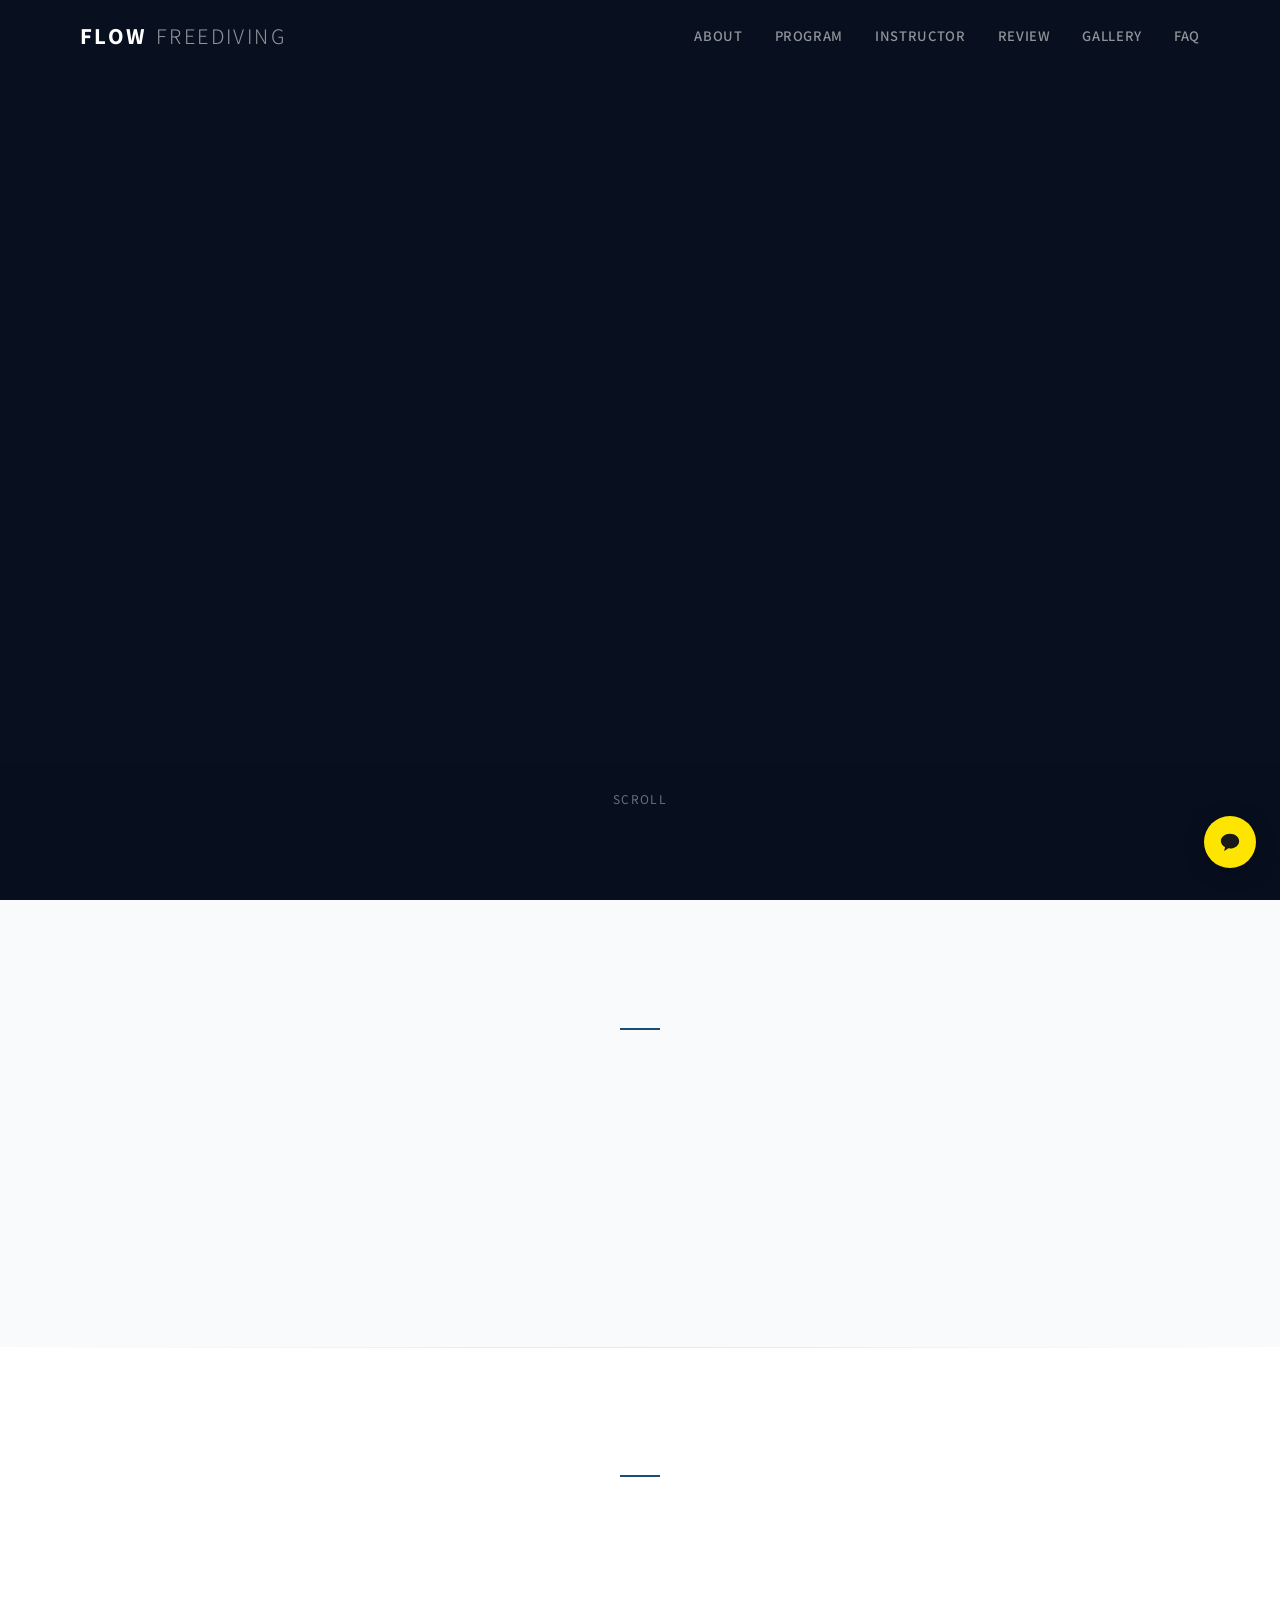
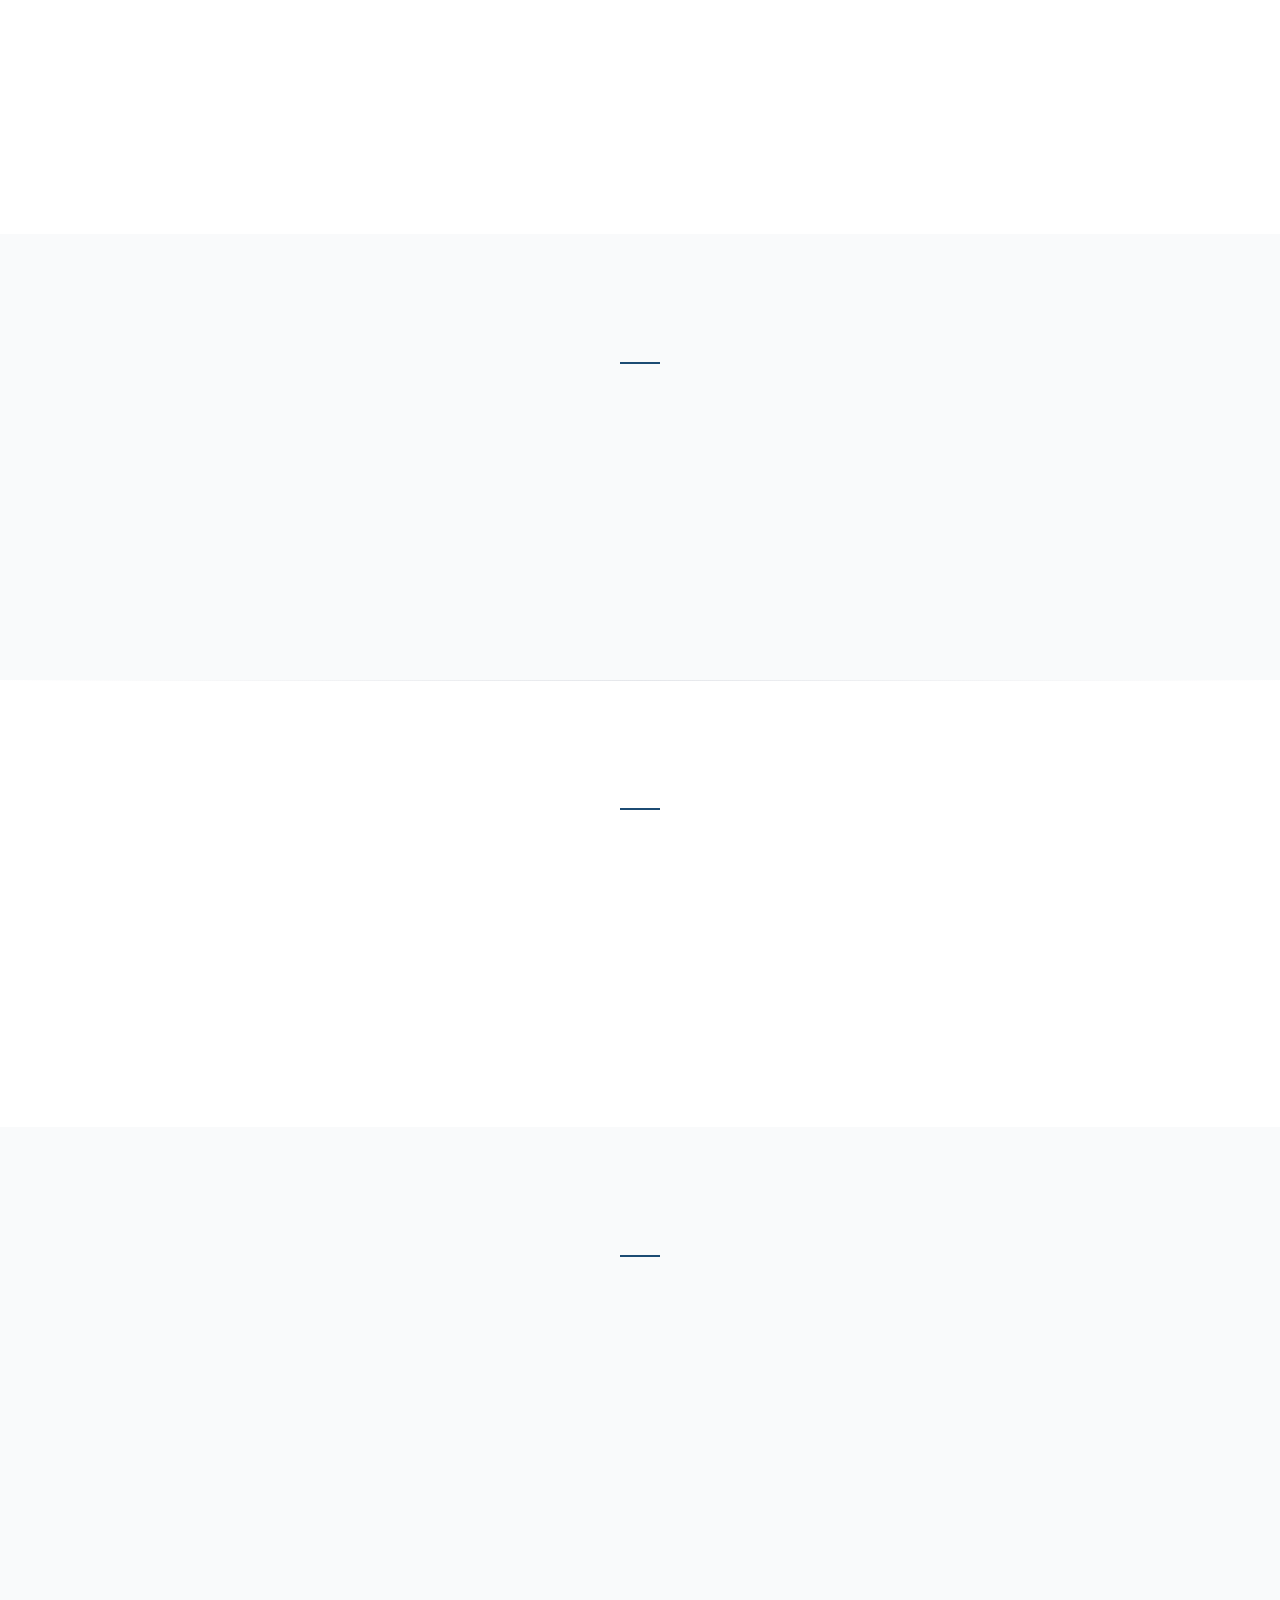
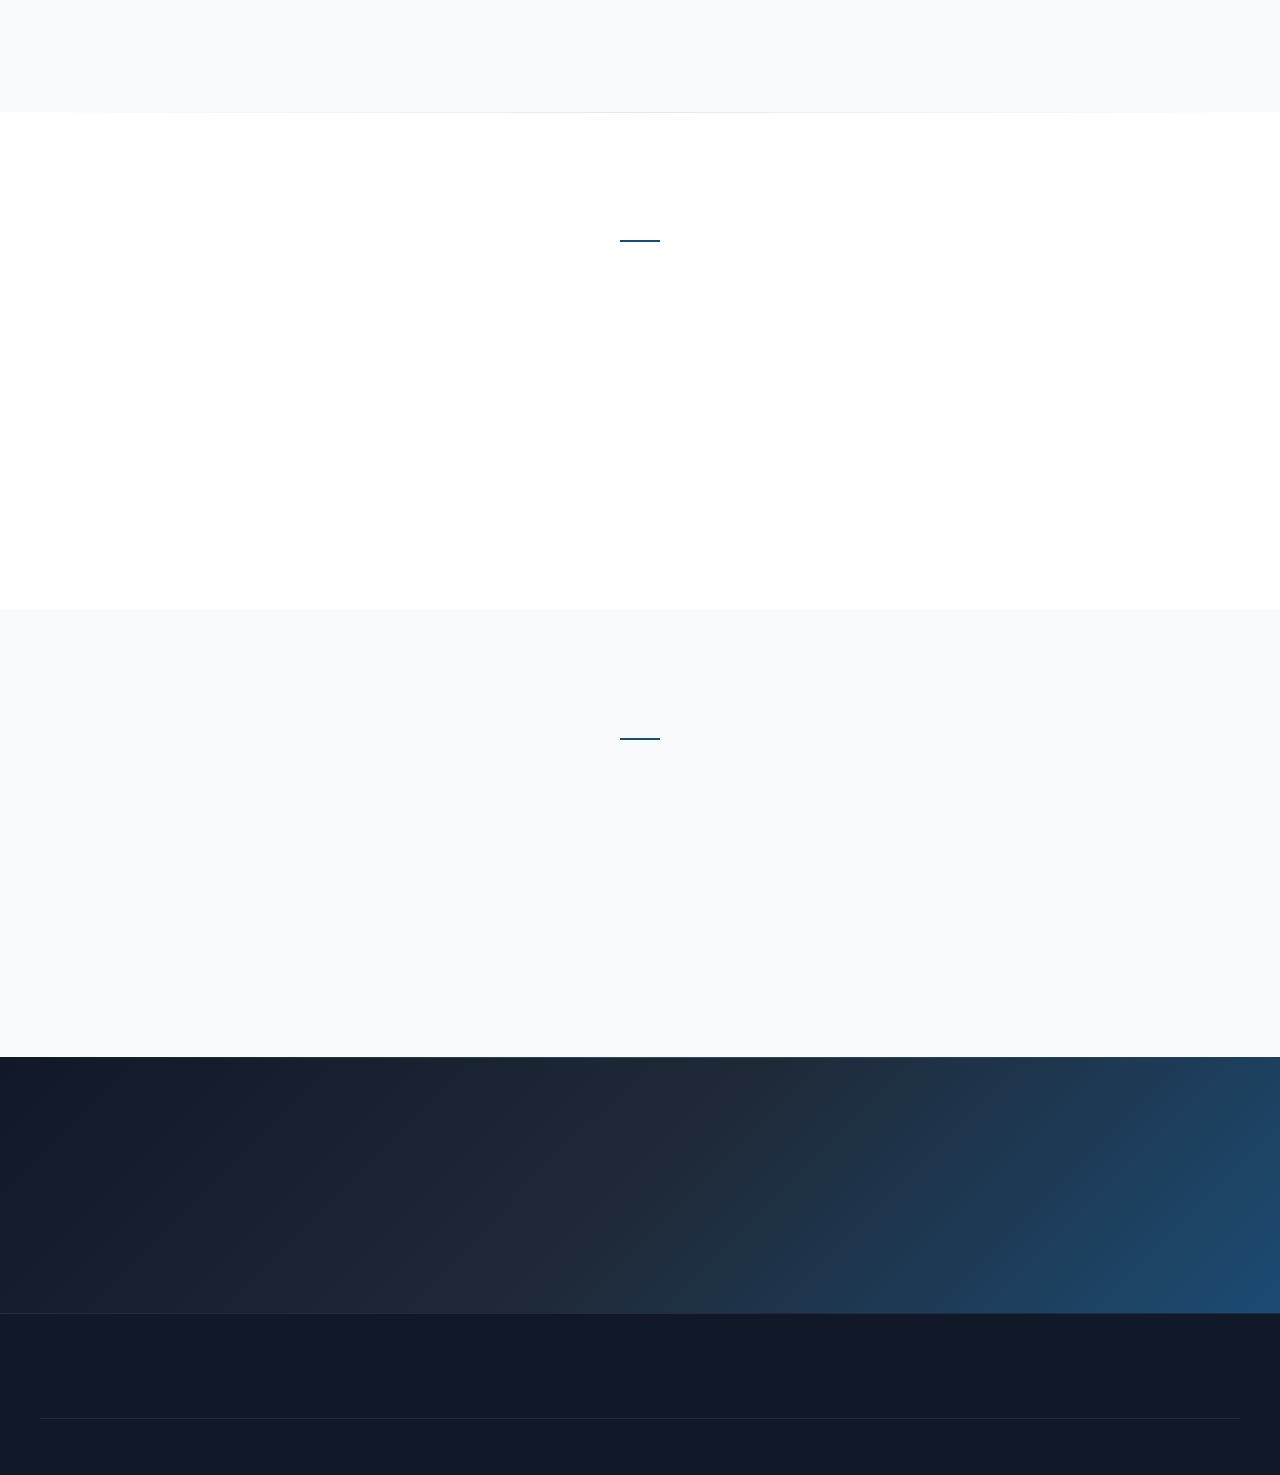
==== index.html @ 32d9e8e4 "FLOW 백엔드 연동 및 갤러리 기능 중간저장" ====
<!DOCTYPE html>
<html lang="ko">
<head>
  <meta charset="UTF-8">
  <meta name="viewport" content="width=device-width, initial-scale=1.0">
  <title>FLOW FREEDIVING | 처음이어도 괜찮습니다. 프리다이빙, 일상이 되다.</title>
  <meta name="description" content="FLOW FREEDIVING - 처음이어도 괜찮습니다. 안전 최우선, 소규모 맞춤 교육으로 프리다이빙의 첫 걸음을 함께합니다.">
  <meta property="og:title" content="FLOW FREEDIVING | 프리다이빙 전문 교육">
  <meta property="og:description" content="처음이어도 괜찮습니다. 프리다이빙, 일상이 되다. 안전 최우선 소규모 맞춤 교육.">
  <meta property="og:type" content="website">
  <meta property="og:url" content="https://flowfreediving.kr">
  <meta property="og:site_name" content="FLOW FREEDIVING">
  <meta property="og:locale" content="ko_KR">

  <!-- Fonts -->
  <link rel="preconnect" href="https://cdn.jsdelivr.net" crossorigin>
  <link href="https://cdn.jsdelivr.net/gh/orioncactus/pretendard@v1.3.9/dist/web/variable/pretendardvariable-dynamic-subset.min.css" rel="stylesheet">
  <link rel="preconnect" href="https://fonts.googleapis.com">
  <link rel="preconnect" href="https://fonts.gstatic.com" crossorigin>
  <link href="https://fonts.googleapis.com/css2?family=Noto+Sans+KR:wght@300;400;500;600;700;800&display=swap" rel="stylesheet">

  <!-- Styles -->
  <link rel="stylesheet" href="css/variables.css">
  <link rel="stylesheet" href="css/base.css">
  <link rel="stylesheet" href="css/components.css">
  <link rel="stylesheet" href="css/sections.css">
  <link rel="stylesheet" href="css/responsive.css">
</head>
<body>

  <!-- ═══════ HEADER ═══════ -->
  <header class="header" id="header">
    <div class="header__inner">
      <a href="#hero" class="header__logo">FLOW <span>FREEDIVING</span></a>

      <nav class="header__nav" id="headerNav">
        <a href="#about" class="header__link">About</a>
        <a href="#program" class="header__link">Program</a>
        <a href="#instructor" class="header__link">Instructor</a>
        <a href="#review" class="header__link">Review</a>
        <a href="gallery.html" class="header__link">Gallery</a>
        <a href="#faq" class="header__link">FAQ</a>
      </nav>



      <button class="header__toggle" id="headerToggle" aria-label="메뉴 열기">
        <span></span>
        <span></span>
        <span></span>
      </button>
    </div>
  </header>
  
  <!-- Mobile Drawer -->
  <div class="mobile-overlay" id="mobileOverlay"></div>
  <nav class="mobile-drawer" id="mobileDrawer">
    <a href="#about" class="mobile-drawer__link">About</a>
    <a href="#program" class="mobile-drawer__link">Program</a>
    <a href="#instructor" class="mobile-drawer__link">Instructor</a>
    <a href="#review" class="mobile-drawer__link">Review</a>
    <a href="gallery.html" class="mobile-drawer__link">Gallery</a>
    <a href="#faq" class="mobile-drawer__link">FAQ</a>
    <div class="mobile-drawer__cta">
      <a href="#" class="btn btn--kakao" data-link="kakao">
        <svg viewBox="0 0 24 24" fill="currentColor" width="18" height="18"><path d="M12 3C6.48 3 2 6.58 2 10.94c0 2.8 1.86 5.27 4.66 6.67-.15.56-.96 3.6-.99 3.83 0 0-.02.17.09.23.11.07.24.02.24.02.31-.04 3.65-2.39 4.22-2.8.58.08 1.17.13 1.78.13 5.52 0 10-3.58 10-7.94S17.52 3 12 3z"/></svg>
        카카오톡 상담
      </a>
      <a href="#" class="btn btn--naver" data-link="naverBooking">
        <svg viewBox="0 0 24 24" fill="currentColor" width="18" height="18"><path d="M16.273 12.845L7.376 3H3v18h4.726V12.155L16.624 21H21V3h-4.727v9.845z"/></svg>
        네이버 예약
      </a>
    </div>
  </nav>

  <main>
    <!-- ═══════ HERO ═══════ -->
    <section class="hero" id="hero">
      <div class="hero__media" id="heroMedia">
        <!-- Rendered by JS (video or image) -->
      </div>
      <div class="hero__overlay"></div>
      <div class="hero__content" id="heroContent">
        <!-- Rendered by JS -->
      </div>
      <div class="hero__scroll">
        <span>Scroll</span>
        <div class="hero__scroll-line"></div>
      </div>
    </section>

    <!-- ═══════ WHY FLOW (ABOUT) ═══════ -->
    <section class="why-flow section-padding" id="about">
      <div class="container">
        <div class="section-header">
          <div class="section-divider"></div>
          <h2 class="section-title fade-up" id="whyFlowTitle">WHY FLOW</h2>
          <p class="section-subtitle fade-up" id="whyFlowSubtitle">FLOW와 함께하는 네 가지 약속</p>
        </div>
        <div class="why-flow__grid stagger" id="whyFlowGrid">
          <!-- Rendered by JS -->
        </div>
      </div>
    </section>

    <!-- ═══════ COURSE FINDER ═══════ -->
    <section class="course-finder section-padding" id="finder">
      <div class="container">
        <div class="section-header">
          <div class="section-divider"></div>
          <h2 class="section-title fade-up">나에게 맞는 과정 찾기</h2>
          <p class="section-subtitle fade-up">3가지 질문에 답하면, 딱 맞는 과정을 추천해드려요.</p>
        </div>
        <div class="finder-container fade-up" id="finderContainer">
          <div class="finder-progress" id="finderProgress"></div>
          <div id="finderSteps">
            <!-- Rendered by JS -->
          </div>
          <div class="finder-result" id="finderResult">
            <!-- Rendered by JS -->
          </div>
        </div>
      </div>
    </section>

    <!-- ═══════ PROGRAMS ═══════ -->
    <section class="programs section-padding" id="program">
      <div class="container">
        <div class="section-header">
          <div class="section-divider"></div>
          <h2 class="section-title fade-up">PROGRAMS</h2>
          <p class="section-subtitle fade-up">나에게 맞는 과정을 찾아보세요</p>
        </div>
        <div class="programs__grid stagger" id="programsGrid">
          <!-- Rendered by JS -->
        </div>
      </div>
    </section>

    <!-- ═══════ INSTRUCTOR ═══════ -->
    <section class="instructor-section section-padding" id="instructor">
      <div class="container">
        <div class="section-header">
          <div class="section-divider"></div>
          <h2 class="section-title fade-up">INSTRUCTOR</h2>
          <p class="section-subtitle fade-up">안전하고 깊이 있는 교육을 이끄는 전문 강사</p>
        </div>
        <div id="instructorContent">
          <!-- Rendered by JS -->
        </div>
      </div>
    </section>

    <!-- ═══════ REVIEWS ═══════ -->
    <section class="reviews-section section-padding" id="review">
      <div class="container">
        <div class="section-header">
          <div class="section-divider"></div>
          <h2 class="section-title fade-up">REVIEWS</h2>
          <p class="section-subtitle fade-up">수강생들의 솔직한 후기</p>
        </div>
        <div class="reviews-slider fade-up">
          <div class="reviews-track" id="reviewsTrack">
            <!-- Rendered by JS -->
          </div>
          <div class="reviews-nav" id="reviewsNav">
            <button class="reviews-nav__btn" id="reviewsPrev" aria-label="이전 후기">
              <svg viewBox="0 0 24 24" fill="none" stroke="currentColor" stroke-width="2" stroke-linecap="round" stroke-linejoin="round" width="18" height="18"><polyline points="15 18 9 12 15 6"/></svg>
            </button>
            <div class="reviews-nav__dots" id="reviewsDots"></div>
            <button class="reviews-nav__btn" id="reviewsNext" aria-label="다음 후기">
              <svg viewBox="0 0 24 24" fill="none" stroke="currentColor" stroke-width="2" stroke-linecap="round" stroke-linejoin="round" width="18" height="18"><polyline points="9 18 15 12 9 6"/></svg>
            </button>
          </div>
        </div>
        <div class="reviews-more fade-up">
          <a href="#" data-link="naverCafe">
            더 많은 후기 보기
            <svg viewBox="0 0 24 24" fill="none" stroke="currentColor" stroke-width="2" stroke-linecap="round" stroke-linejoin="round" width="14" height="14"><line x1="5" y1="12" x2="19" y2="12"/><polyline points="12 5 19 12 12 19"/></svg>
          </a>
        </div>
      </div>
    </section>

    <!-- ═══════ GALLERY ═══════ -->
    <section class="gallery-section section-padding" id="gallery">
      <div class="container">
        <div class="section-header">
          <div class="section-divider"></div>
          <h2 class="section-title fade-up">GALLERY</h2>
          <p class="section-subtitle fade-up">FLOW와 함께한 순간들</p>
        </div>

        <!-- 사진 그리드 시작 전 우측 상단 전체보기 링크 -->
        <div class="gallery-header-action fade-up" id="galleryMoreWrap" style="display: flex; justify-content: flex-end; margin-bottom: 20px; position: relative; z-index: 10;">
          <a href="gallery.html" class="gallery-more-link" id="btnGalleryMore" onclick="window.location.href='gallery.html';" style="display: inline-flex; align-items: center; gap: 4px; font-size: 14px; font-weight: 600; text-decoration: none; cursor: pointer; padding: 4px 0;">
            <span>전체보기</span>
            <span class="gallery-more-arrow" style="font-size: 15px; display: inline-block; transition: transform 0.2s ease;">→</span>
          </a>
        </div>

        <div class="gallery__grid stagger" id="galleryGrid">
          <!-- Rendered by JS (최대 8개 대표 이미지 미리보기) -->
        </div>
      </div>
    </section>

    <!-- ═══════ FAQ ═══════ -->
    <section class="faq-section section-padding" id="faq">
      <div class="container">
        <div class="section-header">
          <div class="section-divider"></div>
          <h2 class="section-title fade-up">FAQ</h2>
          <p class="section-subtitle fade-up">자주 묻는 질문</p>
        </div>
        <div class="fade-up" id="faqList">
          <!-- Rendered by JS -->
        </div>
      </div>
    </section>

    <!-- ═══════ CTA ═══════ -->
    <section class="cta-section" id="ctaSection">
      <!-- Rendered by JS -->
    </section>
  </main>

  <!-- ═══════ FOOTER ═══════ -->
  <footer class="footer" id="footer">
    <div class="footer__grid" id="footerGrid">
      <!-- Rendered by JS -->
    </div>
    <div class="footer__bottom" id="footerBottom">
      <!-- Rendered by JS -->
    </div>
  </footer>

  <!-- ═══════ MODAL ═══════ -->
  <div class="modal-overlay" id="modalOverlay">
    <div class="modal">
      <!-- Rendered by JS -->
    </div>
  </div>

  <!-- ═══════ LIGHTBOX ═══════ -->
  <div class="lightbox" id="lightbox">
    <button class="lightbox__close" aria-label="닫기">
      <svg viewBox="0 0 24 24" fill="none" stroke="currentColor" stroke-width="2" stroke-linecap="round" stroke-linejoin="round" width="24" height="24"><line x1="18" y1="6" x2="6" y2="18"/><line x1="6" y1="6" x2="18" y2="18"/></svg>
    </button>
    <button class="lightbox__nav lightbox__prev" aria-label="이전 미디어">
      <svg viewBox="0 0 24 24" fill="none" stroke="currentColor" stroke-width="2" stroke-linecap="round" stroke-linejoin="round" width="20" height="20"><polyline points="15 18 9 12 15 6"/></svg>
    </button>
    <img class="lightbox__img" src="" alt="갤러리 이미지" style="display: none;">
    <video class="lightbox__video" controls playsinline style="display: none;"></video>
    <button class="lightbox__nav lightbox__next" aria-label="다음 미디어">
      <svg viewBox="0 0 24 24" fill="none" stroke="currentColor" stroke-width="2" stroke-linecap="round" stroke-linejoin="round" width="20" height="20"><polyline points="9 18 15 12 9 6"/></svg>
    </button>
  </div>

  <!-- ═══════ FLOATING CTA ═══════ -->
  <div class="floating-cta">
    <button class="floating-btn floating-btn--top" id="floatingTop" aria-label="맨 위로 스크롤">
      <svg viewBox="0 0 24 24" fill="none" stroke="currentColor" stroke-width="2" stroke-linecap="round" stroke-linejoin="round" width="20" height="20"><polyline points="18 15 12 9 6 15"/></svg>
    </button>
    <a href="#" class="floating-btn floating-btn--kakao" data-link="kakao" aria-label="카카오톡 상담">
      <svg viewBox="0 0 24 24" fill="currentColor" width="22" height="22"><path d="M12 3C6.48 3 2 6.58 2 10.94c0 2.8 1.86 5.27 4.66 6.67-.15.56-.96 3.6-.99 3.83 0 0-.02.17.09.23.11.07.24.02.24.02.31-.04 3.65-2.39 4.22-2.8.58.08 1.17.13 1.78.13 5.52 0 10-3.58 10-7.94S17.52 3 12 3z"/></svg>
      <span class="floating-btn__tooltip">카톡 상담하기</span>
    </a>
  </div>

  <!-- ═══════ POPUP OVERLAY ═══════ -->
  <div class="popup-overlay" id="popupOverlay">
    <!-- Rendered by JS -->
  </div>

  <!-- App -->
  <script type="module" src="js/app.js"></script>
</body>
</html>
---- css/variables.css ----
/* ═══════════════════════════════════════════════
   FLOW FREEDIVING — Design Tokens
   Premium Dark Ocean Theme
   ═══════════════════════════════════════════════ */

:root {
  /* ── Colors ── */
  --deep-navy:        #080f1e;
  --dark-ocean:       #0c1a2e;
  --midnight:         #111f38;
  --ocean-mid:        #163050;
  --ocean-blue:       #1c4b73;
  --sky-blue:         #4da8da;
  --sky-blue-light:   #7ec8e3;
  --white:            #ffffff;
  --off-white:        #f0f4f8;
  --light-gray:       #c8d6e5;
  --mid-gray:         #7f8c9b;

  /* Text */
  --text-primary:     rgba(255, 255, 255, 0.95);
  --text-secondary:   rgba(255, 255, 255, 0.55);
  --text-tertiary:    rgba(255, 255, 255, 0.35);
  --text-dark:        #0c1a2e;

  /* Accent */
  --accent:           #4da8da;
  --accent-glow:      rgba(77, 168, 218, 0.15);
  --accent-hover:     #3b96c8;

  /* Kakao */
  --kakao-bg:         #FEE500;
  --kakao-text:       #191919;

  /* Naver */
  --naver-bg:         #03C75A;
  --naver-text:       #ffffff;

  /* Surface */
  --surface-glass:    rgba(12, 26, 46, 0.7);
  --surface-card:     rgba(17, 31, 56, 0.6);
  --surface-hover:    rgba(22, 48, 80, 0.5);
  --border-subtle:    rgba(77, 168, 218, 0.12);
  --border-hover:     rgba(77, 168, 218, 0.3);

  /* Overlay */
  --overlay-dark:     rgba(8, 15, 30, 0.6);
  --overlay-deeper:   rgba(8, 15, 30, 0.85);

  /* ── Typography ── */
  --font-primary:     'Pretendard', 'Noto Sans KR', -apple-system, BlinkMacSystemFont, sans-serif;
  --font-display:     'Pretendard', 'Noto Sans KR', sans-serif;

  --fw-light:         300;
  --fw-regular:       400;
  --fw-medium:        500;
  --fw-semibold:      600;
  --fw-bold:          700;
  --fw-extrabold:     800;

  /* Font Sizes — fluid clamp */
  --fs-display:       clamp(2.5rem, 5vw, 4rem);
  --fs-h1:            clamp(2rem, 4vw, 3.25rem);
  --fs-h2:            clamp(1.75rem, 3.5vw, 2.5rem);
  --fs-h3:            clamp(1.25rem, 2vw, 1.5rem);
  --fs-h4:            clamp(1rem, 1.5vw, 1.125rem);
  --fs-body:          1rem;
  --fs-body-sm:       0.9375rem;
  --fs-caption:       0.8125rem;
  --fs-small:         0.75rem;

  --lh-tight:         1.3;
  --lh-normal:        1.6;
  --lh-relaxed:       1.8;

  --ls-tight:         -0.02em;
  --ls-normal:        0;
  --ls-wide:          0.05em;
  --ls-wider:         0.12em;

  /* ── Spacing (4px base) ── */
  --space-1:          4px;
  --space-2:          8px;
  --space-3:          12px;
  --space-4:          16px;
  --space-5:          20px;
  --space-6:          24px;
  --space-8:          32px;
  --space-10:         40px;
  --space-12:         48px;
  --space-16:         64px;
  --space-20:         80px;
  --space-24:         96px;
  --space-32:         128px;

  /* Section padding */
  --section-py:       clamp(80px, 10vw, 140px);
  --section-px:       clamp(20px, 5vw, 40px);

  /* ── Layout ── */
  --container-max:    1200px;
  --container-narrow: 800px;
  --header-height:    72px;

  /* ── Border Radius ── */
  --radius-sm:        6px;
  --radius-md:        12px;
  --radius-lg:        20px;
  --radius-xl:        28px;
  --radius-full:      9999px;

  /* ── Shadows ── */
  --shadow-sm:        0 2px 8px rgba(0, 0, 0, 0.15);
  --shadow-md:        0 4px 20px rgba(0, 0, 0, 0.25);
  --shadow-lg:        0 8px 40px rgba(0, 0, 0, 0.35);
  --shadow-glow:      0 0 30px rgba(77, 168, 218, 0.1);
  --shadow-card:      0 4px 24px rgba(0, 0, 0, 0.2);

  /* ── Transitions ── */
  --ease-smooth:      cubic-bezier(0.25, 0.1, 0.25, 1);
  --ease-out:         cubic-bezier(0.0, 0.0, 0.2, 1);
  --ease-in-out:      cubic-bezier(0.4, 0, 0.2, 1);
  --ease-spring:      cubic-bezier(0.34, 1.56, 0.64, 1);

  --duration-fast:    0.2s;
  --duration-normal:  0.35s;
  --duration-slow:    0.5s;
  --duration-slower:  0.8s;

  --transition-base:  var(--duration-normal) var(--ease-smooth);
  --transition-fast:  var(--duration-fast) var(--ease-smooth);
  --transition-slow:  var(--duration-slow) var(--ease-smooth);

  /* ── Light Theme (for sections below hero) ── */
  --light-bg:           #f9fafb;
  --light-bg-alt:       #ffffff;
  --light-surface:      #ffffff;
  --light-surface-hover: #f3f4f6;
  --light-border:       #e5e7eb;
  --light-border-hover: #d1d5db;
  --light-text-primary: #111827;
  --light-text-secondary: #4b5563;
  --light-text-tertiary: #9ca3af;
  --light-accent:       #1c4b73;
  --light-accent-light: rgba(28, 75, 115, 0.08);
  --light-shadow-sm:    0 1px 3px rgba(0, 0, 0, 0.04);
  --light-shadow-md:    0 4px 12px rgba(0, 0, 0, 0.06);
  --light-shadow-lg:    0 8px 30px rgba(0, 0, 0, 0.08);
  --light-shadow-card:  0 2px 8px rgba(0, 0, 0, 0.04);

  /* ── Z-Index ── */
  --z-base:           1;
  --z-dropdown:       100;
  --z-sticky:         200;
  --z-header:         500;
  --z-drawer:         600;
  --z-overlay:        700;
  --z-modal:          800;
  --z-lightbox:       900;
  --z-floating:       1000;
}
---- css/base.css ----
/* ═══════════════════════════════════════════════
   FLOW FREEDIVING — Base Styles
   Reset · Typography · Utilities
   ═══════════════════════════════════════════════ */

/* ── Reset ── */
*,
*::before,
*::after {
  margin: 0;
  padding: 0;
  box-sizing: border-box;
}

html {
  scroll-behavior: smooth;
  scroll-padding-top: var(--header-height);
  -webkit-font-smoothing: antialiased;
  -moz-osx-font-smoothing: grayscale;
  text-rendering: optimizeLegibility;
}

body {
  font-family: var(--font-primary);
  font-size: var(--fs-body);
  font-weight: var(--fw-regular);
  line-height: var(--lh-normal);
  color: var(--text-primary);
  background-color: var(--deep-navy);
  overflow-x: hidden;
  min-height: 100vh;
}

body.no-scroll {
  overflow: hidden;
}

/* ── Typography ── */
h1, h2, h3, h4, h5, h6 {
  font-family: var(--font-display);
  font-weight: var(--fw-bold);
  line-height: var(--lh-tight);
  letter-spacing: var(--ls-tight);
  color: var(--text-primary);
}

h1 { font-size: var(--fs-h1); }
h2 { font-size: var(--fs-h2); }
h3 { font-size: var(--fs-h3); }
h4 { font-size: var(--fs-h4); }

p {
  color: var(--text-secondary);
  line-height: var(--lh-relaxed);
}

a {
  color: inherit;
  text-decoration: none;
  transition: color var(--transition-fast);
}

a:hover {
  color: var(--accent);
}

img {
  max-width: 100%;
  height: auto;
  display: block;
}

ul, ol {
  list-style: none;
}

button {
  font-family: inherit;
  font-size: inherit;
  cursor: pointer;
  border: none;
  background: none;
  color: inherit;
  outline: none;
}

input, textarea, select {
  font-family: inherit;
  font-size: inherit;
  border: none;
  outline: none;
  background: none;
  color: inherit;
}

/* ── Layout ── */
.container {
  width: 100%;
  max-width: var(--container-max);
  margin: 0 auto;
  padding: 0 var(--section-px);
}

.container--narrow {
  max-width: var(--container-narrow);
}

section {
  position: relative;
}

.section-padding {
  padding: var(--section-py) 0;
}

/* ── Section Titles ── */
.section-label {
  display: inline-block;
  font-size: var(--fs-small);
  font-weight: var(--fw-semibold);
  letter-spacing: var(--ls-wider);
  text-transform: uppercase;
  color: var(--accent);
  margin-bottom: var(--space-4);
}

.section-title {
  font-size: var(--fs-h2);
  font-weight: var(--fw-extrabold);
  letter-spacing: var(--ls-wider);
  text-transform: uppercase;
  color: var(--text-primary);
  margin-bottom: var(--space-5);
}

.section-subtitle {
  font-size: var(--fs-body);
  font-weight: var(--fw-light);
  color: var(--text-secondary);
  max-width: 500px;
  margin: 0 auto var(--space-16);
  line-height: var(--lh-relaxed);
}

.section-header {
  text-align: center;
  margin-bottom: var(--space-16);
}

/* ── Selection ── */
::selection {
  background: var(--accent);
  color: var(--white);
}

/* ── Scrollbar ── */
::-webkit-scrollbar {
  width: 6px;
}

::-webkit-scrollbar-track {
  background: var(--light-bg);
}

::-webkit-scrollbar-thumb {
  background: var(--ocean-blue);
  border-radius: var(--radius-full);
}

::-webkit-scrollbar-thumb:hover {
  background: var(--sky-blue);
}

/* ── Focus Visible ── */
:focus-visible {
  outline: 2px solid var(--accent);
  outline-offset: 2px;
}

/* ── Screen Reader Only ── */
.sr-only {
  position: absolute;
  width: 1px;
  height: 1px;
  padding: 0;
  margin: -1px;
  overflow: hidden;
  clip: rect(0, 0, 0, 0);
  white-space: nowrap;
  border: 0;
}

/* ── Animation Base ── */
.fade-up {
  opacity: 0;
  transform: translateY(30px);
  transition: opacity var(--duration-slower) var(--ease-out),
              transform var(--duration-slower) var(--ease-out);
}

.fade-up.is-visible {
  opacity: 1;
  transform: translateY(0);
}

.fade-in {
  opacity: 0;
  transition: opacity var(--duration-slower) var(--ease-out);
}

.fade-in.is-visible {
  opacity: 1;
}

/* Stagger children */
.stagger > .fade-up:nth-child(1) { transition-delay: 0s; }
.stagger > .fade-up:nth-child(2) { transition-delay: 0.1s; }
.stagger > .fade-up:nth-child(3) { transition-delay: 0.2s; }
.stagger > .fade-up:nth-child(4) { transition-delay: 0.3s; }
.stagger > .fade-up:nth-child(5) { transition-delay: 0.4s; }
.stagger > .fade-up:nth-child(6) { transition-delay: 0.5s; }

/* ── Utility ── */
.hidden { display: none !important; }
.text-center { text-align: center; }
.text-accent { color: var(--accent); }
---- css/components.css ----
/* ═══════════════════════════════════════════════
   FLOW FREEDIVING — Reusable Components
   Buttons · Cards · Accordion · Modal · Lightbox
   ═══════════════════════════════════════════════ */

/* ── Buttons ── */
.btn {
  display: inline-flex;
  align-items: center;
  justify-content: center;
  gap: var(--space-2);
  padding: 14px 32px;
  font-size: var(--fs-body-sm);
  font-weight: var(--fw-semibold);
  border-radius: var(--radius-full);
  transition: all var(--transition-base);
  cursor: pointer;
  border: none;
  text-decoration: none;
  white-space: nowrap;
  position: relative;
  overflow: hidden;
}

.btn svg {
  width: 18px;
  height: 18px;
  flex-shrink: 0;
}

.btn--kakao {
  background: var(--kakao-bg);
  color: var(--kakao-text);
}
.btn--kakao:hover {
  background: #e6cf00;
  color: var(--kakao-text);
  transform: translateY(-2px);
  box-shadow: 0 6px 20px rgba(254, 229, 0, 0.3);
}

.btn--naver {
  background: var(--naver-bg);
  color: var(--naver-text);
}
.btn--naver:hover {
  background: #02b350;
  color: var(--naver-text);
  transform: translateY(-2px);
  box-shadow: 0 6px 20px rgba(3, 199, 90, 0.3);
}

.btn--outline {
  background: transparent;
  color: var(--text-primary);
  border: 1px solid rgba(255, 255, 255, 0.25);
}
.btn--outline:hover {
  background: rgba(255, 255, 255, 0.08);
  border-color: rgba(255, 255, 255, 0.5);
  color: var(--white);
  transform: translateY(-2px);
}

.btn--primary {
  background: var(--accent);
  color: var(--white);
}
.btn--primary:hover {
  background: var(--accent-hover);
  color: var(--white);
  transform: translateY(-2px);
  box-shadow: 0 6px 20px rgba(77, 168, 218, 0.3);
}

.btn--ghost {
  background: transparent;
  color: var(--accent);
  padding: 10px 20px;
}
.btn--ghost:hover {
  background: var(--accent-glow);
  color: var(--accent);
}

.btn--sm {
  padding: 10px 22px;
  font-size: var(--fs-caption);
}

.btn--lg {
  padding: 18px 40px;
  font-size: var(--fs-body);
}

/* ── Cards ── */
.card {
  background: var(--surface-card);
  border: 1px solid var(--border-subtle);
  border-radius: var(--radius-lg);
  padding: var(--space-8);
  transition: all var(--transition-base);
  position: relative;
  overflow: hidden;
}

.card::before {
  content: '';
  position: absolute;
  top: 0;
  left: 0;
  right: 0;
  height: 1px;
  background: linear-gradient(90deg, transparent, var(--accent), transparent);
  opacity: 0;
  transition: opacity var(--transition-base);
}

.card:hover {
  border-color: var(--border-hover);
  transform: translateY(-4px);
  box-shadow: var(--shadow-card);
}

.card:hover::before {
  opacity: 1;
}

/* ── Value Card (WHY FLOW) ── */
.value-card {
  background: var(--surface-card);
  border: 1px solid var(--border-subtle);
  border-radius: var(--radius-md);
  padding: var(--space-10) var(--space-8);
  transition: all var(--transition-base);
  position: relative;
}

.value-card::after {
  content: '';
  position: absolute;
  top: 0;
  left: 0;
  width: 3px;
  height: 100%;
  background: var(--accent);
  border-radius: var(--radius-full);
  opacity: 0;
  transition: opacity var(--transition-base);
}

.value-card:hover {
  border-color: var(--border-hover);
  background: var(--surface-hover);
}

.value-card:hover::after {
  opacity: 1;
}

.value-card__icon {
  width: 44px;
  height: 44px;
  display: flex;
  align-items: center;
  justify-content: center;
  margin-bottom: var(--space-5);
  color: var(--accent);
}

.value-card__icon svg {
  width: 28px;
  height: 28px;
  stroke: var(--accent);
  stroke-width: 1.5;
  fill: none;
}

.value-card__title {
  font-size: var(--fs-h4);
  font-weight: var(--fw-semibold);
  color: var(--text-primary);
  margin-bottom: var(--space-3);
}

.value-card__desc {
  font-size: var(--fs-body-sm);
  color: var(--text-secondary);
  line-height: var(--lh-relaxed);
}

/* ── Program Card ── */
.program-card {
  background: var(--surface-card);
  border: 1px solid var(--border-subtle);
  border-radius: var(--radius-lg);
  overflow: hidden;
  transition: all var(--transition-base);
  cursor: pointer;
  display: flex;
  flex-direction: column;
}

.program-card:hover {
  border-color: var(--border-hover);
  transform: translateY(-6px);
  box-shadow: var(--shadow-lg);
}

.program-card__image {
  width: 100%;
  height: 220px;
  object-fit: cover;
  transition: transform var(--duration-slow) var(--ease-smooth);
}

.program-card:hover .program-card__image {
  transform: scale(1.05);
}

.program-card__image-wrap {
  overflow: hidden;
  position: relative;
}

.program-card__image-wrap::after {
  content: '';
  position: absolute;
  bottom: 0;
  left: 0;
  right: 0;
  height: 60px;
  background: linear-gradient(transparent, var(--surface-card));
  display: none;
}

.program-card__body {
  padding: var(--space-6) var(--space-6) var(--space-8);
  flex: 1;
  display: flex;
  flex-direction: column;
}

.program-card__tags {
  display: flex;
  gap: var(--space-2);
  flex-wrap: wrap;
  margin-bottom: var(--space-4);
}

.program-card__tag {
  padding: 4px 12px;
  font-size: var(--fs-small);
  font-weight: var(--fw-medium);
  color: var(--accent);
  background: var(--accent-glow);
  border-radius: var(--radius-full);
  letter-spacing: var(--ls-wide);
}

.program-card__title {
  font-size: var(--fs-h3);
  font-weight: var(--fw-bold);
  color: var(--text-primary);
  margin-bottom: var(--space-1);
}

.program-card__subtitle {
  font-size: var(--fs-caption);
  color: var(--text-tertiary);
  letter-spacing: var(--ls-wide);
  text-transform: uppercase;
  margin-bottom: var(--space-3);
}

.program-card__desc {
  font-size: var(--fs-body-sm);
  color: var(--text-secondary);
  line-height: var(--lh-relaxed);
  margin-bottom: var(--space-6);
  flex: 1;
}

.program-card__meta {
  display: flex;
  justify-content: space-between;
  align-items: center;
  padding-top: var(--space-4);
  border-top: 1px solid var(--border-subtle);
}

.program-card__price {
  font-size: var(--fs-h4);
  font-weight: var(--fw-bold);
  color: var(--accent);
}

.program-card__detail {
  font-size: var(--fs-caption);
  color: var(--text-secondary);
  display: flex;
  align-items: center;
  gap: var(--space-1);
  transition: color var(--transition-fast);
  white-space: nowrap;
}

.program-card__detail svg {
  flex-shrink: 0;
}

.program-card:hover .program-card__detail {
  color: var(--accent);
}

/* ── Review Card ── */
.review-card {
  background: var(--surface-card);
  border: 1px solid var(--border-subtle);
  border-radius: var(--radius-lg);
  padding: var(--space-8);
  min-width: 0;
  flex-shrink: 0;
}

.review-card__stars {
  color: var(--kakao-bg);
  font-size: var(--fs-body-sm);
  letter-spacing: 2px;
  margin-bottom: var(--space-5);
}

.review-card__text {
  font-size: var(--fs-body-sm);
  color: var(--text-secondary);
  line-height: var(--lh-relaxed);
  margin-bottom: var(--space-6);
  font-style: italic;
  position: relative;
  padding-left: var(--space-5);
  border-left: 2px solid var(--border-subtle);
}

.review-card__author {
  display: flex;
  align-items: center;
  gap: var(--space-3);
}

.review-card__avatar {
  width: 40px;
  height: 40px;
  border-radius: var(--radius-full);
  background: var(--ocean-mid);
  display: flex;
  align-items: center;
  justify-content: center;
  font-size: var(--fs-caption);
  font-weight: var(--fw-semibold);
  color: var(--accent);
  flex-shrink: 0;
}

.review-card__name {
  font-size: var(--fs-body-sm);
  font-weight: var(--fw-semibold);
  color: var(--text-primary);
}

.review-card__course {
  font-size: var(--fs-small);
  color: var(--text-tertiary);
}

/* ── Accordion (FAQ) ── */
.accordion-item {
  border-bottom: 1px solid var(--border-subtle);
}

.accordion-item:first-child {
  border-top: 1px solid var(--border-subtle);
}

.accordion-trigger {
  width: 100%;
  display: flex;
  align-items: center;
  justify-content: space-between;
  padding: var(--space-6) 0;
  font-size: var(--fs-body);
  font-weight: var(--fw-medium);
  color: var(--text-primary);
  text-align: left;
  cursor: pointer;
  transition: color var(--transition-fast);
  background: none;
  border: none;
}

.accordion-trigger:hover {
  color: var(--accent);
}

.accordion-trigger__icon {
  width: 24px;
  height: 24px;
  flex-shrink: 0;
  margin-left: var(--space-4);
  transition: transform var(--transition-base);
  color: var(--text-secondary);
}

.accordion-item.is-open .accordion-trigger__icon {
  transform: rotate(45deg);
  color: var(--accent);
}

.accordion-content {
  max-height: 0;
  overflow: hidden;
  transition: max-height var(--transition-base);
}

.accordion-content__inner {
  padding: 0 0 var(--space-6) 0;
  font-size: var(--fs-body-sm);
  color: var(--text-secondary);
  line-height: var(--lh-relaxed);
}

/* ── Modal ── */
.modal-overlay {
  position: fixed;
  inset: 0;
  background: var(--overlay-deeper);
  z-index: var(--z-modal);
  display: flex;
  align-items: center;
  justify-content: center;
  opacity: 0;
  visibility: hidden;
  transition: all var(--transition-base);
  padding: var(--space-6);
  backdrop-filter: blur(8px);
}

.modal-overlay.is-active {
  opacity: 1;
  visibility: visible;
}

.modal {
  background: var(--dark-ocean);
  border: 1px solid var(--border-subtle);
  border-radius: var(--radius-xl);
  width: 100%;
  max-width: 600px;
  max-height: 85vh;
  overflow-y: auto;
  padding: var(--space-10);
  position: relative;
  transform: translateY(20px) scale(0.97);
  transition: transform var(--transition-base);
}

.modal-overlay.is-active .modal {
  transform: translateY(0) scale(1);
}

.modal__close {
  position: absolute;
  top: var(--space-5);
  right: var(--space-5);
  width: 36px;
  height: 36px;
  display: flex;
  align-items: center;
  justify-content: center;
  border-radius: var(--radius-full);
  background: var(--surface-card);
  color: var(--text-secondary);
  transition: all var(--transition-fast);
  cursor: pointer;
  border: none;
  font-size: 18px;
}

.modal__close:hover {
  background: var(--accent);
  color: var(--white);
}

.modal__title {
  font-size: var(--fs-h2);
  font-weight: var(--fw-bold);
  margin-bottom: var(--space-2);
}

.modal__subtitle {
  font-size: var(--fs-body-sm);
  color: var(--text-secondary);
  margin-bottom: var(--space-8);
}

.modal__section {
  margin-bottom: var(--space-6);
}

.modal__section h4 {
  font-size: var(--fs-body-sm);
  font-weight: var(--fw-semibold);
  color: var(--accent);
  margin-bottom: var(--space-3);
  letter-spacing: var(--ls-wide);
}

.modal__section ul {
  padding-left: var(--space-5);
}

.modal__section li {
  font-size: var(--fs-body-sm);
  color: var(--text-secondary);
  line-height: var(--lh-relaxed);
  margin-bottom: var(--space-2);
  position: relative;
  padding-left: var(--space-4);
}

.modal__section li::before {
  content: '';
  position: absolute;
  left: 0;
  top: 10px;
  width: 4px;
  height: 4px;
  border-radius: var(--radius-full);
  background: var(--accent);
}

.modal__cta {
  display: flex;
  gap: var(--space-3);
  margin-top: var(--space-8);
  flex-wrap: wrap;
}

.modal__meta-grid {
  display: grid;
  grid-template-columns: repeat(3, 1fr);
  gap: var(--space-4);
  margin-bottom: var(--space-8);
  padding: var(--space-5);
  background: var(--surface-card);
  border-radius: var(--radius-md);
}

.modal__meta-item {
  text-align: center;
}

.modal__meta-label {
  font-size: var(--fs-small);
  color: var(--text-tertiary);
  margin-bottom: var(--space-1);
}

.modal__meta-value {
  font-size: var(--fs-body-sm);
  font-weight: var(--fw-semibold);
  color: var(--text-primary);
}

/* ── Lightbox ── */
.lightbox {
  position: fixed;
  inset: 0;
  background: rgba(0, 0, 0, 0.95);
  z-index: var(--z-lightbox);
  display: flex;
  align-items: center;
  justify-content: center;
  opacity: 0;
  visibility: hidden;
  transition: all var(--transition-base);
}

.lightbox.is-active {
  opacity: 1;
  visibility: visible;
}

.lightbox__img {
  max-width: 90%;
  max-height: 90vh;
  object-fit: contain;
  border-radius: var(--radius-sm);
}

.lightbox__video {
  max-width: 90vw;
  max-height: 85vh;
  border-radius: var(--radius-md);
  outline: none;
  background: #000000;
  box-shadow: 0 8px 32px rgba(0, 0, 0, 0.6);
}

.lightbox__close {
  position: absolute;
  top: var(--space-6);
  right: var(--space-6);
  width: 44px;
  height: 44px;
  display: flex;
  align-items: center;
  justify-content: center;
  color: var(--white);
  font-size: 24px;
  cursor: pointer;
  transition: opacity var(--transition-fast);
  background: none;
  border: none;
}

.lightbox__close:hover { opacity: 0.7; }

.lightbox__nav {
  position: absolute;
  top: 50%;
  transform: translateY(-50%);
  width: 48px;
  height: 48px;
  display: flex;
  align-items: center;
  justify-content: center;
  color: var(--white);
  font-size: 20px;
  cursor: pointer;
  border-radius: var(--radius-full);
  background: rgba(255, 255, 255, 0.1);
  border: none;
  transition: background var(--transition-fast);
}

.lightbox__nav:hover { background: rgba(255, 255, 255, 0.2); }
.lightbox__prev { left: var(--space-6); }
.lightbox__next { right: var(--space-6); }

/* ── Floating CTA ── */
.floating-cta {
  position: fixed;
  bottom: var(--space-8);
  right: var(--space-6);
  z-index: var(--z-floating);
  display: flex;
  flex-direction: column;
  gap: var(--space-3);
  align-items: center;
}

.floating-btn {
  width: 52px;
  height: 52px;
  border-radius: var(--radius-full);
  display: flex;
  align-items: center;
  justify-content: center;
  transition: all var(--transition-base);
  box-shadow: var(--shadow-md);
  cursor: pointer;
  border: none;
  position: relative;
}

.floating-btn--kakao {
  background: var(--kakao-bg);
  color: var(--kakao-text);
}

.floating-btn--kakao:hover {
  transform: scale(1.1);
  box-shadow: 0 6px 24px rgba(254, 229, 0, 0.35);
}

.floating-btn--top {
  background: var(--light-surface);
  border: 1px solid var(--light-border);
  color: var(--light-text-secondary);
  opacity: 0;
  visibility: hidden;
  transform: translateY(10px);
  transition: all var(--transition-base);
}

.floating-btn--top.is-visible {
  opacity: 1;
  visibility: visible;
  transform: translateY(0);
}

.floating-btn--top:hover {
  border-color: var(--light-accent);
  color: var(--light-accent);
}

.floating-btn svg {
  width: 22px;
  height: 22px;
}

.floating-btn__tooltip {
  position: absolute;
  right: 64px;
  background: var(--light-surface);
  color: var(--light-text-primary);
  font-size: var(--fs-small);
  font-weight: var(--fw-medium);
  padding: 6px 14px;
  border-radius: var(--radius-sm);
  white-space: nowrap;
  opacity: 0;
  visibility: hidden;
  transform: translateX(8px);
  transition: all var(--transition-fast);
  pointer-events: none;
  border: 1px solid var(--light-border);
  box-shadow: var(--light-shadow-sm);
}

.floating-btn:hover .floating-btn__tooltip {
  opacity: 1;
  visibility: visible;
  transform: translateX(0);
}

/* ── Gallery Item ── */
.gallery-item {
  position: relative;
  border-radius: var(--radius-md);
  overflow: hidden;
  cursor: pointer;
  aspect-ratio: 1;
}

.gallery-item img {
  width: 100%;
  height: 100%;
  object-fit: cover;
  transition: transform var(--duration-slow) var(--ease-smooth);
}

.gallery-item:hover img {
  transform: scale(1.08);
}

.gallery-item__overlay {
  position: absolute;
  inset: 0;
  background: rgba(8, 15, 30, 0.5);
  display: flex;
  align-items: center;
  justify-content: center;
  opacity: 0;
  transition: opacity var(--transition-base);
}

.gallery-item:hover .gallery-item__overlay {
  opacity: 1;
}

.gallery-item__overlay svg {
  width: 28px;
  height: 28px;
  color: var(--white);
}

/* ── Instructor Card ── */
.instructor-card {
  display: grid;
  grid-template-columns: 1fr 1.2fr;
  gap: var(--space-12);
  align-items: start;
}

.instructor-card__photo-wrap {
  position: relative;
  border-radius: var(--radius-xl);
  overflow: hidden;
  aspect-ratio: 3/4;
}

.instructor-card__photo {
  width: 100%;
  height: 100%;
  object-fit: cover;
}

.instructor-card__badge {
  position: absolute;
  bottom: var(--space-5);
  left: var(--space-5);
  background: var(--surface-glass);
  backdrop-filter: blur(12px);
  padding: 8px 18px;
  border-radius: var(--radius-full);
  font-size: var(--fs-caption);
  font-weight: var(--fw-semibold);
  color: var(--accent);
  border: 1px solid var(--border-subtle);
}

.instructor-card__name {
  font-size: var(--fs-h2);
  font-weight: var(--fw-bold);
  margin-bottom: var(--space-2);
}

.instructor-card__role {
  font-size: var(--fs-body-sm);
  color: var(--accent);
  letter-spacing: var(--ls-wide);
  margin-bottom: var(--space-6);
}

.instructor-card__philosophy {
  font-size: var(--fs-h4);
  font-weight: var(--fw-light);
  color: var(--text-secondary);
  font-style: italic;
  margin-bottom: var(--space-6);
  padding-left: var(--space-5);
  border-left: 2px solid var(--accent);
}

.instructor-card__bio {
  font-size: var(--fs-body-sm);
  color: var(--text-secondary);
  line-height: var(--lh-relaxed);
  margin-bottom: var(--space-8);
}

.instructor-card__certs {
  display: flex;
  flex-wrap: wrap;
  gap: var(--space-2);
  margin-bottom: var(--space-8);
}

.cert-tag {
  padding: 6px 14px;
  font-size: var(--fs-small);
  font-weight: var(--fw-medium);
  color: var(--text-secondary);
  background: var(--surface-card);
  border: 1px solid var(--border-subtle);
  border-radius: var(--radius-full);
  display: flex;
  align-items: center;
  gap: var(--space-2);
}

.cert-tag svg {
  width: 14px;
  height: 14px;
  color: var(--accent);
}

/* ── Timeline ── */
.timeline {
  position: relative;
  padding-left: var(--space-8);
}

.timeline::before {
  content: '';
  position: absolute;
  left: 5px;
  top: 4px;
  bottom: 4px;
  width: 1px;
  background: var(--border-subtle);
}

.timeline-item {
  position: relative;
  padding-bottom: var(--space-5);
  display: flex;
  align-items: baseline;
  gap: var(--space-3);
}

.timeline-item:last-child { padding-bottom: 0; }

.timeline-item::before {
  content: '';
  position: absolute;
  left: calc(-1 * var(--space-8) + 2px);
  top: 6px;
  width: 8px;
  height: 8px;
  border-radius: var(--radius-full);
  background: var(--accent);
}

.timeline__year {
  font-size: var(--fs-caption);
  font-weight: var(--fw-semibold);
  color: var(--accent);
  min-width: 40px;
}

.timeline__text {
  font-size: var(--fs-body-sm);
  color: var(--text-secondary);
}

/* ── Course Finder ── */
.finder-container {
  max-width: 640px;
  margin: 0 auto;
  position: relative;
}

.finder-progress {
  display: flex;
  align-items: center;
  justify-content: center;
  gap: var(--space-3);
  margin-bottom: var(--space-10);
}

.finder-progress__step {
  width: 10px;
  height: 10px;
  border-radius: var(--radius-full);
  background: var(--ocean-mid);
  transition: all var(--transition-base);
}

.finder-progress__step.is-active {
  background: var(--accent);
  width: 28px;
}

.finder-progress__step.is-done {
  background: var(--accent);
}

.finder-step {
  display: none;
  text-align: center;
}

.finder-step.is-active {
  display: block;
  animation: fadeUp 0.4s var(--ease-out) forwards;
}

@keyframes fadeUp {
  from { opacity: 0; transform: translateY(16px); }
  to { opacity: 1; transform: translateY(0); }
}

.finder-step__question {
  font-size: var(--fs-h3);
  font-weight: var(--fw-semibold);
  color: var(--text-primary);
  margin-bottom: var(--space-8);
}

.finder-step__options {
  display: flex;
  flex-direction: column;
  gap: var(--space-3);
}

.finder-option {
  padding: var(--space-5) var(--space-6);
  background: var(--surface-card);
  border: 1px solid var(--border-subtle);
  border-radius: var(--radius-md);
  font-size: var(--fs-body);
  font-weight: var(--fw-medium);
  color: var(--text-primary);
  cursor: pointer;
  text-align: left;
  transition: all var(--transition-base);
}

.finder-option:hover {
  border-color: var(--accent);
  background: var(--accent-glow);
}

.finder-option.is-selected {
  border-color: var(--accent);
  background: var(--accent-glow);
  color: var(--accent);
}

/* Finder Result */
.finder-result {
  display: none;
  text-align: center;
  animation: fadeUp 0.5s var(--ease-out) forwards;
}

.finder-result.is-active {
  display: block;
}

.finder-result__card {
  background: var(--surface-card);
  border: 1px solid var(--border-subtle);
  border-radius: var(--radius-xl);
  overflow: hidden;
  text-align: left;
  margin-bottom: var(--space-6);
}

.finder-result__image {
  width: 100%;
  height: 200px;
  object-fit: cover;
}

.finder-result__body {
  padding: var(--space-6) var(--space-8) var(--space-8);
}

.finder-result__label {
  font-size: var(--fs-small);
  font-weight: var(--fw-semibold);
  color: var(--accent);
  letter-spacing: var(--ls-wider);
  text-transform: uppercase;
  margin-bottom: var(--space-2);
}

.finder-result__title {
  font-size: var(--fs-h3);
  font-weight: var(--fw-bold);
  color: var(--text-primary);
  margin-bottom: var(--space-3);
}

.finder-result__desc {
  font-size: var(--fs-body-sm);
  color: var(--text-secondary);
  line-height: var(--lh-relaxed);
  margin-bottom: var(--space-6);
}

.finder-result__buttons {
  display: flex;
  gap: var(--space-3);
  flex-wrap: wrap;
}

.finder-restart {
  display: inline-flex;
  align-items: center;
  gap: var(--space-2);
  color: var(--text-secondary);
  font-size: var(--fs-caption);
  cursor: pointer;
  transition: color var(--transition-fast);
  margin-top: var(--space-4);
  background: none;
  border: none;
}

.finder-restart:hover {
  color: var(--accent);
}

/* ── Review Slider ── */
.reviews-slider {
  position: relative;
  overflow: hidden;
}

.reviews-track {
  display: flex;
  gap: var(--space-6);
  transition: transform 0.5s var(--ease-smooth);
}

.reviews-nav {
  display: flex;
  justify-content: center;
  align-items: center;
  gap: var(--space-4);
  margin-top: var(--space-10);
}

.reviews-nav__btn {
  width: 40px;
  height: 40px;
  border-radius: var(--radius-full);
  background: var(--surface-card);
  border: 1px solid var(--border-subtle);
  color: var(--text-secondary);
  display: flex;
  align-items: center;
  justify-content: center;
  cursor: pointer;
  transition: all var(--transition-fast);
}

.reviews-nav__btn:hover {
  border-color: var(--accent);
  color: var(--accent);
}

.reviews-nav__btn:disabled {
  opacity: 0.3;
  cursor: not-allowed;
}

.reviews-nav__dots {
  display: flex;
  gap: var(--space-2);
}

.reviews-nav__dot {
  width: 8px;
  height: 8px;
  border-radius: var(--radius-full);
  background: var(--ocean-mid);
  transition: all var(--transition-fast);
  cursor: pointer;
  border: none;
}

.reviews-nav__dot.is-active {
  background: var(--accent);
  width: 20px;
}

/* ── Gallery Tabs ── */
.gallery-tabs {
  display: flex;
  justify-content: center;
  gap: var(--space-2);
  margin-bottom: var(--space-10);
}

.gallery-tab {
  padding: 8px 24px;
  font-size: var(--fs-caption);
  font-weight: var(--fw-medium);
  color: var(--text-secondary);
  background: transparent;
  border: 1px solid var(--border-subtle);
  border-radius: var(--radius-full);
  cursor: pointer;
  transition: all var(--transition-fast);
  letter-spacing: var(--ls-wide);
}

.gallery-tab:hover {
  border-color: var(--accent);
  color: var(--text-primary);
}

.gallery-tab.is-active {
  background: var(--accent);
  border-color: var(--accent);
  color: var(--white);
}

/* ── Program Tabs ── */
.program-tabs {
  display: flex;
  justify-content: center;
  gap: var(--space-2);
  margin-bottom: var(--space-10);
  flex-wrap: wrap;
}

.program-tab {
  padding: 8px 24px;
  font-size: var(--fs-caption);
  font-weight: var(--fw-medium);
  color: var(--text-secondary);
  background: transparent;
  border: 1px solid var(--border-subtle);
  border-radius: var(--radius-full);
  cursor: pointer;
  transition: all var(--transition-fast);
  letter-spacing: var(--ls-wide);
}

.program-tab:hover {
  border-color: var(--accent);
  color: var(--text-primary);
}

.program-tab.is-active {
  background: var(--light-accent);
  border-color: var(--light-accent);
  color: var(--white);
}

/* ═══════════════════════════════════════════════
   LIGHT THEME COMPONENT OVERRIDES
   For sections below hero that use the bright theme
   ═══════════════════════════════════════════════ */

/* ── Value Card (WHY FLOW) ── */
.why-flow .value-card {
  background: var(--light-surface);
  border-color: var(--light-border);
  box-shadow: var(--light-shadow-card);
}

.why-flow .value-card:hover {
  border-color: var(--light-border-hover);
  background: var(--light-surface);
  box-shadow: var(--light-shadow-md);
}

.why-flow .value-card::after {
  background: var(--light-accent);
}

.why-flow .value-card__icon {
  color: var(--light-accent);
}

.why-flow .value-card__icon svg {
  stroke: var(--light-accent);
}

.why-flow .value-card__title {
  color: var(--light-text-primary);
}

.why-flow .value-card__desc {
  color: var(--light-text-secondary);
}

/* ── Course Finder ── */
.course-finder .finder-progress__step {
  background: var(--light-border);
}

.course-finder .finder-progress__step.is-active,
.course-finder .finder-progress__step.is-done {
  background: var(--light-accent);
}

.course-finder .finder-step__question {
  color: var(--light-text-primary);
}

.course-finder .finder-option {
  background: var(--light-surface);
  border-color: var(--light-border);
  color: var(--light-text-primary);
  box-shadow: var(--light-shadow-sm);
}

.course-finder .finder-option:hover {
  border-color: var(--light-accent);
  background: var(--light-accent-light);
}

.course-finder .finder-option.is-selected {
  border-color: var(--light-accent);
  background: var(--light-accent-light);
  color: var(--light-accent);
}

.course-finder .finder-result__card {
  background: var(--light-surface);
  border-color: var(--light-border);
  box-shadow: var(--light-shadow-md);
}

.course-finder .finder-result__label {
  color: var(--light-accent);
}

.course-finder .finder-result__title {
  color: var(--light-text-primary);
}

.course-finder .finder-result__desc {
  color: var(--light-text-secondary);
}

.course-finder .finder-restart {
  color: var(--light-text-secondary);
}

.course-finder .finder-restart:hover {
  color: var(--light-accent);
}

/* ── Program Card ── */
.programs .program-card {
  background: var(--light-surface);
  border-color: var(--light-border);
  box-shadow: var(--light-shadow-card);
}

.programs .program-card:hover {
  border-color: var(--light-border-hover);
  box-shadow: 0 10px 25px -5px rgba(0, 0, 0, 0.1), 0 8px 10px -6px rgba(0, 0, 0, 0.1);
  transform: translateY(-6px);
}

.programs .program-card__image-wrap::after {
  background: linear-gradient(transparent, var(--light-surface));
  display: none;
}

.programs .program-card__tag {
  color: var(--light-accent);
  background: var(--light-accent-light);
}

.programs .program-card__title {
  color: var(--light-text-primary);
}

.programs .program-card__subtitle {
  color: var(--light-text-tertiary);
}

.programs .program-card__desc {
  color: var(--light-text-secondary);
}

.programs .program-card__meta {
  border-top-color: var(--light-border);
}

.programs .program-card__price {
  color: var(--light-accent);
}

.programs .program-card__detail {
  color: var(--light-text-secondary);
}

.programs .program-card:hover .program-card__detail {
  color: var(--light-accent);
}

.programs .program-tab {
  color: var(--light-text-secondary);
  border-color: var(--light-border);
}

.programs .program-tab:hover {
  border-color: var(--light-accent);
  color: var(--light-text-primary);
}

.programs .program-tab.is-active {
  background: var(--light-accent);
  border-color: var(--light-accent);
  color: var(--white);
}

/* ── Instructor ── */
.instructor-section .instructor-card__name {
  color: var(--light-text-primary);
}

.instructor-section .instructor-card__role {
  color: var(--light-accent);
}

.instructor-section .instructor-card__philosophy {
  color: var(--light-text-secondary);
  border-left-color: var(--light-accent);
}

.instructor-section .instructor-card__bio {
  color: var(--light-text-secondary);
}

.instructor-section .cert-tag {
  color: var(--light-text-secondary);
  background: var(--light-surface);
  border-color: var(--light-border);
}

.instructor-section .cert-tag svg {
  color: var(--light-accent);
}

.instructor-section .instructor-card__badge {
  background: rgba(255, 255, 255, 0.85);
  backdrop-filter: blur(12px);
  color: var(--light-accent);
  border-color: var(--light-border);
}

.instructor-section .timeline::before {
  background: var(--light-border);
}

.instructor-section .timeline-item::before {
  background: var(--light-accent);
}

.instructor-section .timeline__year {
  color: var(--light-accent);
}

.instructor-section .timeline__text {
  color: var(--light-text-secondary);
}

/* ── Review Card ── */
.reviews-section .review-card {
  background: var(--light-surface);
  border-color: var(--light-border);
  box-shadow: var(--light-shadow-card);
}

.reviews-section .review-card__text {
  color: var(--light-text-secondary);
  border-left-color: var(--light-border);
}

.reviews-section .review-card__name {
  color: var(--light-text-primary);
}

.reviews-section .review-card__course {
  color: var(--light-text-tertiary);
}

.reviews-section .review-card__avatar {
  background: var(--light-accent-light);
  color: var(--light-accent);
}

.reviews-section .reviews-nav__btn {
  background: var(--light-surface);
  border-color: var(--light-border);
  color: var(--light-text-secondary);
}

.reviews-section .reviews-nav__btn:hover {
  border-color: var(--light-accent);
  color: var(--light-accent);
}

.reviews-section .reviews-nav__dot {
  background: var(--light-border);
}

.reviews-section .reviews-nav__dot.is-active {
  background: var(--light-accent);
}

.reviews-section .reviews-more a {
  color: var(--light-text-secondary);
}

.reviews-section .reviews-more a:hover {
  color: var(--light-accent);
}

/* ── Gallery ── */
.gallery-section .gallery-tab {
  color: var(--light-text-secondary);
  border-color: var(--light-border);
}

.gallery-section .gallery-tab:hover {
  border-color: var(--light-accent);
  color: var(--light-text-primary);
}

.gallery-section .gallery-tab.is-active {
  background: var(--light-accent);
  border-color: var(--light-accent);
  color: var(--white);
}

.gallery-section .gallery-item {
  border-radius: var(--radius-md);
  box-shadow: var(--light-shadow-sm);
  position: relative;
  overflow: hidden;
}

.gallery-section .gallery-item__play-badge {
  position: absolute;
  inset: 0;
  display: flex;
  align-items: center;
  justify-content: center;
  background: rgba(10, 20, 35, 0.25);
  transition: all var(--duration-fast, 0.2s) ease;
  pointer-events: none;
}

.gallery-section .gallery-item:hover .gallery-item__play-badge {
  background: rgba(10, 20, 35, 0.45);
}

.gallery-section .gallery-item__play-icon {
  width: 48px;
  height: 48px;
  border-radius: 50%;
  background: rgba(15, 23, 42, 0.8);
  color: #ffffff;
  display: flex;
  align-items: center;
  justify-content: center;
  font-size: 16px;
  padding-left: 3px;
  box-shadow: 0 4px 14px rgba(0, 0, 0, 0.35);
  backdrop-filter: blur(4px);
  border: 1.5px solid rgba(255, 255, 255, 0.3);
  transition: transform var(--duration-fast, 0.2s) ease, background var(--duration-fast, 0.2s) ease, border-color var(--duration-fast, 0.2s) ease;
}

.gallery-section .gallery-item:hover .gallery-item__play-icon {
  transform: scale(1.12);
  background: rgba(37, 99, 235, 0.9);
  border-color: rgba(255, 255, 255, 0.5);
}

/* ── FAQ ── */
.faq-section .accordion-item {
  border-bottom-color: var(--light-border);
}

.faq-section .accordion-item:first-child {
  border-top-color: var(--light-border);
}

.faq-section .accordion-trigger {
  color: var(--light-text-primary);
}

.faq-section .accordion-trigger:hover {
  color: var(--light-accent);
}

.faq-section .accordion-trigger__icon {
  color: var(--light-text-tertiary);
}

.faq-section .accordion-item.is-open .accordion-trigger__icon {
  color: var(--light-accent);
}

.faq-section .accordion-content__inner {
  color: var(--light-text-secondary);
}

/* ── FAQ More / Collapse Buttons ── */
.faq-more-wrap {
  display: flex;
  justify-content: center;
  align-items: center;
  gap: 12px;
  margin-top: 36px;
  flex-wrap: wrap;
}

.faq-btn {
  display: inline-flex;
  align-items: center;
  justify-content: center;
  gap: 8px;
  padding: 10px 24px;
  font-size: 14px;
  font-weight: 500;
  font-family: inherit;
  color: #0077B6;
  background: #FFFFFF;
  border: 1.5px solid rgba(0, 119, 182, 0.35);
  border-radius: var(--radius-full, 9999px);
  cursor: pointer;
  transition: all var(--duration-fast, 0.2s) ease;
  box-shadow: 0 2px 6px rgba(0, 0, 0, 0.03);
  user-select: none;
}

.faq-btn:hover {
  background: rgba(0, 119, 182, 0.06);
  border-color: #0077B6;
  color: #005F92;
  transform: translateY(-1px);
  box-shadow: 0 4px 12px rgba(0, 119, 182, 0.12);
}

.faq-btn:active {
  transform: translateY(0);
  box-shadow: 0 1px 3px rgba(0, 0, 0, 0.05);
}

.faq-btn__icon {
  display: inline-flex;
  align-items: center;
  justify-content: center;
  width: 14px;
  height: 14px;
}

.faq-btn__icon svg {
  width: 14px;
  height: 14px;
}

/* ── Modal overrides for light context ── */
.modal {
  background: var(--light-surface);
  border-color: var(--light-border);
  box-shadow: var(--light-shadow-lg);
}

.modal__close {
  background: var(--light-bg);
  color: var(--light-text-secondary);
}

.modal__close:hover {
  background: var(--light-accent);
  color: var(--white);
}

.modal__title {
  color: var(--light-text-primary);
}

.modal__subtitle {
  color: var(--light-text-secondary);
}

.modal__section h4 {
  color: var(--light-accent);
}

.modal__section li {
  color: var(--light-text-secondary);
}

.modal__section li::before {
  background: var(--light-accent);
}

.modal__meta-grid {
  background: var(--light-bg);
}

.modal__meta-label {
  color: var(--light-text-tertiary);
}

.modal__meta-value {
  color: var(--light-text-primary);
}

/* ═══════════════════════════════════════════════
   Homepage Popup Overlay
   ═══════════════════════════════════════════════ */

/* Backdrop */
.popup-overlay {
  display: none;
  position: fixed;
  inset: 0;
  z-index: 9999;
  background: rgba(0, 0, 0, 0.55);
  backdrop-filter: blur(4px);
  -webkit-backdrop-filter: blur(4px);
  align-items: center;
  justify-content: center;
  animation: popupFadeIn 0.3s ease;
}

.popup-overlay.is-active {
  display: flex;
}

/* Popup Card */
.popup-card {
  position: relative;
  width: 420px;
  max-width: 92vw;
  max-height: 88vh;
  background: #ffffff;
  border-radius: 16px;
  overflow: hidden;
  box-shadow: 0 25px 60px rgba(0, 0, 0, 0.35);
  animation: popupSlideUp 0.35s cubic-bezier(0.16, 1, 0.3, 1);
  display: flex;
  flex-direction: column;
}

/* Close button */
.popup-card__close {
  position: absolute;
  top: 12px;
  right: 12px;
  z-index: 10;
  width: 36px;
  height: 36px;
  border-radius: 50%;
  border: none;
  background: rgba(0, 0, 0, 0.45);
  color: #ffffff;
  cursor: pointer;
  display: flex;
  align-items: center;
  justify-content: center;
  transition: background 0.2s, transform 0.2s;
}

.popup-card__close:hover {
  background: rgba(0, 0, 0, 0.7);
  transform: scale(1.1);
}

.popup-card__close svg {
  width: 18px;
  height: 18px;
}

/* Popup Carousel Cross-fade Slider */
.popup-card__slider {
  display: grid;
  grid-template-areas: "popup-slide";
  width: 100%;
  position: relative;
  overflow: hidden;
  flex: 1;
  min-height: 0;
}

.popup-slide {
  grid-area: popup-slide;
  width: 100%;
  display: flex;
  flex-direction: column;
  opacity: 0;
  pointer-events: none;
  visibility: hidden;
  transition: opacity 0.4s ease-in-out, visibility 0.4s ease-in-out;
  will-change: opacity;
}

.popup-slide.is-active {
  opacity: 1;
  pointer-events: auto;
  visibility: visible;
  z-index: 2;
}

/* Image */
.popup-card__image-wrap {
  position: relative;
  width: 100%;
  aspect-ratio: 4 / 3;
  overflow: hidden;
  background: #f1f5f9;
  flex-shrink: 0;
}

.popup-card__image {
  width: 100%;
  height: 100%;
  object-fit: cover;
  display: block;
}

/* Overlay gradient on image */
.popup-card__image-overlay {
  position: absolute;
  bottom: 0;
  left: 0;
  right: 0;
  height: 50%;
  background: linear-gradient(180deg, transparent 0%, rgba(0, 0, 0, 0.7) 100%);
  pointer-events: none;
}

/* Body */
.popup-card__body {
  padding: 20px 24px 16px;
  flex: 1;
  min-height: 0;
}

.popup-card__title {
  font-size: 18px;
  font-weight: 700;
  color: #0f172a;
  margin: 0 0 6px;
  line-height: 1.4;
}

.popup-card__desc {
  font-size: 14px;
  color: #64748b;
  line-height: 1.5;
  margin: 0;
  display: -webkit-box;
  -webkit-line-clamp: 2;
  -webkit-box-orient: vertical;
  overflow: hidden;
}

.popup-card__link-btn {
  display: inline-flex;
  align-items: center;
  gap: 6px;
  margin-top: 14px;
  padding: 10px 20px;
  font-size: 14px;
  font-weight: 600;
  background: #2563EB;
  color: #ffffff;
  border: none;
  border-radius: 8px;
  cursor: pointer;
  text-decoration: none;
  transition: background 0.2s, transform 0.15s;
}

.popup-card__link-btn:hover {
  background: #1d4ed8;
  transform: translateY(-1px);
}

/* Footer (dismiss + nav) */
.popup-card__footer {
  display: flex;
  align-items: center;
  justify-content: space-between;
  padding: 12px 24px 16px;
  border-top: 1px solid #f1f5f9;
}

.popup-card__dismiss {
  display: flex;
  align-items: center;
  gap: 6px;
  font-size: 13px;
  color: #94a3b8;
  cursor: pointer;
  background: none;
  border: none;
  padding: 4px 0;
  transition: color 0.2s;
}

.popup-card__dismiss:hover {
  color: #475569;
}

.popup-card__dismiss input[type="checkbox"] {
  width: 15px;
  height: 15px;
  cursor: pointer;
}

/* Slide navigation */
.popup-card__nav {
  display: flex;
  align-items: center;
  gap: 8px;
}

.popup-card__nav-counter {
  font-size: 12px;
  color: #94a3b8;
  font-weight: 500;
  min-width: 36px;
  text-align: center;
}

.popup-card__nav-btn {
  width: 30px;
  height: 30px;
  border-radius: 50%;
  border: 1px solid #e2e8f0;
  background: #ffffff;
  color: #475569;
  cursor: pointer;
  display: flex;
  align-items: center;
  justify-content: center;
  transition: all 0.2s;
}

.popup-card__nav-btn:hover {
  background: #f1f5f9;
  border-color: #cbd5e1;
}

.popup-card__nav-btn:disabled {
  opacity: 0.3;
  cursor: not-allowed;
}

.popup-card__nav-btn svg {
  width: 14px;
  height: 14px;
}

/* Animations */
@keyframes popupFadeIn {
  from { opacity: 0; }
  to { opacity: 1; }
}

@keyframes popupSlideUp {
  from {
    opacity: 0;
    transform: translateY(24px) scale(0.96);
  }
  to {
    opacity: 1;
    transform: translateY(0) scale(1);
  }
}

@keyframes popupFadeOut {
  from { opacity: 1; }
  to { opacity: 0; }
}

/* Single popup: hide nav */
.popup-card__nav.is-single {
  display: none;
}

/* ── Mobile ── */
@media (max-width: 480px) {
  .popup-card {
    width: 100%;
    max-width: 94vw;
    max-height: 85vh;
    border-radius: 14px;
  }

  .popup-card__close {
    width: 40px;
    height: 40px;
  }

  .popup-card__body {
    padding: 16px 20px 12px;
  }

  .popup-card__title {
    font-size: 16px;
  }

  .popup-card__desc {
    font-size: 13px;
  }

  .popup-card__footer {
    padding: 10px 20px 14px;
  }

  .popup-card__dismiss {
    font-size: 12px;
  }
}
---- css/sections.css ----
/* ═══════════════════════════════════════════════
   FLOW FREEDIVING — Section Layouts
   Header · Hero · WHY FLOW · Finder · Programs
   Instructor · Reviews · Gallery · FAQ · CTA · Footer
   ═══════════════════════════════════════════════ */

/* ═══════ HEADER ═══════ */
.header {
  position: fixed;
  top: 0;
  left: 0;
  right: 0;
  z-index: var(--z-header);
  background: transparent;
  transition: background var(--transition-base), box-shadow var(--transition-base);
}

.header.is-scrolled {
  background: rgba(255, 255, 255, 0.92);
  backdrop-filter: blur(16px);
  -webkit-backdrop-filter: blur(16px);
  box-shadow: 0 1px 0 var(--light-border);
}

.header__inner {
  display: flex;
  align-items: center;
  justify-content: space-between;
  height: var(--header-height);
  max-width: var(--container-max);
  margin: 0 auto;
  padding: 0 var(--section-px);
}

.header__logo {
  font-family: var(--font-display);
  font-size: 1.25rem;
  font-weight: var(--fw-extrabold);
  letter-spacing: var(--ls-wider);
  color: var(--white);
  text-transform: uppercase;
}

.header__logo span {
  font-weight: var(--fw-light);
  color: var(--text-secondary);
}

.header__nav {
  display: flex;
  align-items: center;
  gap: var(--space-8);
}

.header__link {
  font-size: var(--fs-caption);
  font-weight: var(--fw-medium);
  color: var(--text-secondary);
  letter-spacing: var(--ls-wide);
  text-transform: uppercase;
  transition: color var(--transition-fast);
  position: relative;
}

.header__link::after {
  content: '';
  position: absolute;
  bottom: -4px;
  left: 0;
  width: 0;
  height: 1px;
  background: var(--accent);
  transition: width var(--transition-base);
}

.header__link:hover,
.header__link.is-active {
  color: var(--white);
}

.header__link:hover::after,
.header__link.is-active::after {
  width: 100%;
}

/* Header scrolled dark text */
.header.is-scrolled .header__logo {
  color: var(--light-text-primary);
}

.header.is-scrolled .header__logo span {
  color: var(--light-text-tertiary);
}

.header.is-scrolled .header__link {
  color: var(--light-text-secondary);
}

.header.is-scrolled .header__link:hover,
.header.is-scrolled .header__link.is-active {
  color: var(--light-text-primary);
}

.header.is-scrolled .header__link::after {
  background: var(--light-accent);
}

.header.is-scrolled .header__toggle span {
  background: var(--light-text-primary);
}

/* ═══════ SUBPAGE / LIGHT HEADER ═══════ */
/* 서브페이지에서는 스크롤 위치(scrollY = 0 포함)와 관계없이 항상 밝은 배경 + 다크 네이비 텍스트 유지 */
.header--subpage,
.header--light {
  background: rgba(255, 255, 255, 0.95);
  backdrop-filter: blur(16px);
  -webkit-backdrop-filter: blur(16px);
  box-shadow: 0 1px 0 var(--light-border);
}

.header--subpage .header__logo,
.header--light .header__logo {
  color: var(--light-text-primary);
}

.header--subpage .header__logo span,
.header--light .header__logo span {
  color: var(--light-text-tertiary);
}

.header--subpage .header__link,
.header--light .header__link {
  color: var(--light-text-secondary);
}

.header--subpage .header__link:hover,
.header--subpage .header__link.is-active,
.header--light .header__link:hover,
.header--light .header__link.is-active {
  color: var(--light-text-primary);
}

.header--subpage .header__link::after,
.header--light .header__link::after {
  background: var(--light-accent);
}

.header--subpage .header__toggle span,
.header--light .header__toggle span {
  background: var(--light-text-primary);
}

.header__cta {
  margin-left: var(--space-6);
}

/* Mobile Toggle */
.header__toggle {
  display: none;
  flex-direction: column;
  gap: 5px;
  width: 24px;
  cursor: pointer;
  background: none;
  border: none;
  padding: 4px 0;
}

.header__toggle span {
  display: block;
  width: 100%;
  height: 1.5px;
  background: var(--white);
  transition: all var(--transition-base);
  transform-origin: center;
}

.header__toggle.is-active span:nth-child(1) {
  transform: rotate(45deg) translate(4px, 5px);
}
.header__toggle.is-active span:nth-child(2) {
  opacity: 0;
}
.header__toggle.is-active span:nth-child(3) {
  transform: rotate(-45deg) translate(4px, -5px);
}

/* Mobile Drawer */
.mobile-overlay {
  position: fixed;
  inset: 0;
  background: var(--overlay-deeper);
  z-index: var(--z-drawer);
  opacity: 0;
  visibility: hidden;
  transition: all var(--transition-base);
}

.mobile-overlay.is-active {
  opacity: 1;
  visibility: visible;
}

.mobile-drawer {
  position: fixed;
  top: 0;
  right: 0;
  width: min(320px, 85vw);
  height: 100vh;
  background: var(--dark-ocean);
  z-index: calc(var(--z-drawer) + 1);
  padding: var(--space-24) var(--space-8) var(--space-8);
  display: flex;
  flex-direction: column;
  gap: var(--space-1);
  transform: translateX(100%);
  transition: transform var(--transition-base);
}

.mobile-drawer.is-active {
  transform: translateX(0);
}

.mobile-drawer__link {
  display: block;
  padding: var(--space-4) 0;
  font-size: var(--fs-h3);
  font-weight: var(--fw-semibold);
  color: var(--text-secondary);
  letter-spacing: var(--ls-wide);
  text-transform: uppercase;
  transition: color var(--transition-fast);
  border-bottom: 1px solid var(--border-subtle);
}

.mobile-drawer__link:hover,
.mobile-drawer__link.is-active {
  color: var(--white);
}

.mobile-drawer__cta {
  margin-top: auto;
  display: flex;
  flex-direction: column;
  gap: var(--space-3);
}

/* ═══════ HERO ═══════ */
.hero {
  position: relative;
  height: 100vh;
  min-height: 600px;
  display: flex;
  align-items: center;
  justify-content: center;
  overflow: hidden;
}

.hero__media {
  position: absolute;
  inset: 0;
  z-index: 0;
}

.hero__video,
.hero__image {
  width: 100%;
  height: 100%;
  object-fit: cover;
}

.hero__overlay {
  position: absolute;
  inset: 0;
  background: rgba(8, 15, 30, 0.45);
  z-index: 1;
}

.hero__content {
  position: relative;
  z-index: 2;
  text-align: center;
  padding: 0 var(--section-px);
  max-width: 700px;
}

.hero__title {
  font-size: var(--fs-display);
  font-weight: var(--fw-extrabold);
  color: var(--white);
  line-height: 1.25;
  margin-bottom: var(--space-6);
  letter-spacing: var(--ls-tight);
}

.hero__subtitle {
  font-size: var(--fs-body);
  font-weight: var(--fw-light);
  color: rgba(255, 255, 255, 0.7);
  line-height: var(--lh-relaxed);
  margin-bottom: var(--space-10);
  white-space: pre-line;
}

.hero__buttons {
  display: flex;
  justify-content: center;
  gap: var(--space-4);
  flex-wrap: wrap;
}

.hero__scroll {
  position: absolute;
  bottom: var(--space-10);
  left: 50%;
  transform: translateX(-50%);
  z-index: 2;
  display: flex;
  flex-direction: column;
  align-items: center;
  gap: var(--space-3);
  color: rgba(255, 255, 255, 0.4);
  font-size: var(--fs-small);
  letter-spacing: var(--ls-wider);
  text-transform: uppercase;
}

.hero__scroll-line {
  width: 1px;
  height: 40px;
  position: relative;
  overflow: hidden;
}

.hero__scroll-line::after {
  content: '';
  position: absolute;
  top: -100%;
  left: 0;
  width: 100%;
  height: 100%;
  background: linear-gradient(transparent, var(--accent));
  animation: scrollLine 2s var(--ease-in-out) infinite;
}

@keyframes scrollLine {
  0% { top: -100%; }
  50% { top: 0; }
  100% { top: 100%; }
}

/* ═══════ WHY FLOW ═══════ */
.why-flow {
  background: var(--light-bg);
}

.why-flow__grid {
  display: flex;
  flex-wrap: wrap;
  justify-content: center;
  gap: var(--space-6);
  width: 100%;
  margin: 0 auto;
}

.why-flow__grid .value-card {
  flex: 0 1 calc((100% - (var(--space-6) * 3)) / 4);
  min-width: 220px;
  max-width: 320px;
  box-sizing: border-box;
}

/* ═══════ COURSE FINDER ═══════ */
.course-finder {
  background: var(--light-bg-alt);
  position: relative;
  overflow: hidden;
}

.course-finder::before {
  content: '';
  position: absolute;
  top: 0;
  left: 0;
  right: 0;
  height: 1px;
  background: linear-gradient(90deg, transparent, var(--light-border), transparent);
}

/* ═══════ PROGRAMS ═══════ */
.programs {
  background: var(--light-bg);
}

.programs__grid {
  display: grid;
  grid-template-columns: repeat(3, 1fr);
  gap: var(--space-8);
}

/* ═══════ INSTRUCTOR ═══════ */
.instructor-section {
  background: var(--light-bg-alt);
  position: relative;
  overflow: hidden;
}

.instructor-section::before {
  content: '';
  position: absolute;
  top: 0;
  left: 0;
  right: 0;
  height: 1px;
  background: linear-gradient(90deg, transparent, var(--light-border), transparent);
}

/* ═══════ REVIEWS ═══════ */
.reviews-section {
  background: var(--light-bg);
}

.reviews-more {
  text-align: center;
  margin-top: var(--space-8);
}

.reviews-more a {
  font-size: var(--fs-caption);
  color: var(--text-secondary);
  display: inline-flex;
  align-items: center;
  gap: var(--space-2);
  transition: color var(--transition-fast);
}

.reviews-more a:hover {
  color: var(--accent);
}

.reviews-more a svg {
  width: 14px;
  height: 14px;
}

/* ═══════ GALLERY ═══════ */
.gallery-section {
  background: var(--light-bg-alt);
  position: relative;
}

.gallery-section::before {
  content: '';
  position: absolute;
  top: 0;
  left: 0;
  right: 0;
  height: 1px;
  background: linear-gradient(90deg, transparent, var(--light-border), transparent);
}

.gallery__grid {
  display: grid;
  grid-template-columns: repeat(4, 1fr);
  gap: var(--space-4);
}

.gallery-more-link {
  display: inline-flex;
  align-items: center;
  gap: 4px;
  font-size: 14px;
  font-weight: 600;
  color: var(--light-accent, #0F172A);
  text-decoration: none;
  cursor: pointer;
  padding: 4px 0;
  transition: all 0.2s ease;
}

.gallery-more-link:hover {
  color: var(--primary, #0284c7);
  opacity: 0.85;
}

.gallery-more-link:hover .gallery-more-arrow {
  transform: translateX(4px);
}

/* ═══════ FAQ ═══════ */
.faq-section {
  background: var(--light-bg);
}

.faq-section .container {
  max-width: var(--container-narrow);
}

/* ═══════ CTA SECTION ═══════ */
.cta-section {
  background: linear-gradient(
    135deg,
    #111827 0%,
    #1f2937 50%,
    #1c4b73 100%
  );
  text-align: center;
  padding: var(--section-py) 0;
  position: relative;
  overflow: hidden;
}

.cta-section::before {
  content: '';
  position: absolute;
  top: 0;
  left: 0;
  right: 0;
  height: 1px;
  background: linear-gradient(90deg, transparent, var(--accent), transparent);
  opacity: 0.3;
}

.cta-section__title {
  font-size: var(--fs-h2);
  font-weight: var(--fw-bold);
  color: var(--text-primary);
  margin-bottom: var(--space-4);
}

.cta-section__subtitle {
  font-size: var(--fs-body);
  color: var(--text-secondary);
  margin-bottom: var(--space-10);
}

.cta-section__buttons {
  display: flex;
  justify-content: center;
  gap: var(--space-4);
  flex-wrap: wrap;
}

/* ═══════ FOOTER ═══════ */
.footer {
  background: #111827;
  border-top: 1px solid rgba(255, 255, 255, 0.08);
  padding: var(--space-16) 0 var(--space-8);
}

.footer__grid {
  display: grid;
  grid-template-columns: 1.2fr 1fr 0.8fr;
  gap: var(--space-12);
  max-width: var(--container-max);
  margin: 0 auto;
  padding: 0 var(--section-px);
}

.footer__logo {
  font-family: var(--font-display);
  font-size: 1.1rem;
  font-weight: var(--fw-extrabold);
  letter-spacing: var(--ls-wider);
  color: var(--white);
  text-transform: uppercase;
  margin-bottom: var(--space-3);
}

.footer__logo span {
  font-weight: var(--fw-light);
  color: var(--text-secondary);
}

.footer__slogan {
  font-size: var(--fs-body-sm);
  color: var(--text-secondary);
  line-height: var(--lh-relaxed);
  margin-bottom: var(--space-6);
}

.footer__heading {
  font-size: var(--fs-caption);
  font-weight: var(--fw-semibold);
  color: var(--text-primary);
  letter-spacing: var(--ls-wider);
  text-transform: uppercase;
  margin-bottom: var(--space-5);
}

.footer__info {
  display: flex;
  flex-direction: column;
  gap: var(--space-2);
}

.footer__info p {
  font-size: var(--fs-caption);
  color: var(--text-tertiary);
  line-height: var(--lh-normal);
}

.footer__sns-list {
  display: flex;
  flex-direction: column;
  gap: var(--space-3);
}

.footer__sns-item {
  display: flex;
  align-items: center;
  gap: var(--space-3);
  font-size: var(--fs-body-sm);
  color: var(--text-secondary);
  transition: color var(--transition-fast);
}

.footer__sns-item:hover {
  color: var(--accent);
}

.footer__sns-item svg {
  width: 18px;
  height: 18px;
  flex-shrink: 0;
}

.footer__bottom {
  max-width: var(--container-max);
  margin: var(--space-10) auto 0;
  padding: var(--space-6) var(--section-px) 0;
  border-top: 1px solid var(--border-subtle);
  display: flex;
  justify-content: space-between;
  align-items: center;
  flex-wrap: wrap;
  gap: var(--space-4);
}

.footer__legal {
  display: flex;
  gap: var(--space-4);
}

.footer__legal a {
  font-size: var(--fs-small);
  color: var(--text-tertiary);
  transition: color var(--transition-fast);
}

.footer__legal a:hover {
  color: var(--text-secondary);
}

.footer__copyright {
  font-size: var(--fs-small);
  color: var(--text-tertiary);
}

.footer__admin-link {
  font-size: var(--fs-small);
  color: var(--text-tertiary);
  opacity: 0.3;
  transition: opacity var(--transition-fast);
}

.footer__admin-link:hover {
  opacity: 1;
  color: var(--text-secondary);
}

/* ── Decorative Elements ── */
.section-divider {
  width: 40px;
  height: 2px;
  background: var(--light-accent);
  margin: 0 auto var(--space-6);
}

/* ═══════ LIGHT SECTION TEXT OVERRIDES ═══════ */
.why-flow .section-title,
.course-finder .section-title,
.programs .section-title,
.instructor-section .section-title,
.reviews-section .section-title,
.gallery-section .section-title,
.faq-section .section-title {
  color: var(--light-text-primary);
}

.why-flow .section-subtitle,
.course-finder .section-subtitle,
.programs .section-subtitle,
.instructor-section .section-subtitle,
.reviews-section .section-subtitle,
.gallery-section .section-subtitle,
.faq-section .section-subtitle {
  color: var(--light-text-secondary);
}
---- css/responsive.css ----
/* ═══════════════════════════════════════════════
   FLOW FREEDIVING — Responsive Styles
   Tablet (≤1024px) · Mobile (≤768px) · Small (≤480px)
   ═══════════════════════════════════════════════ */

/* ── Tablet: ≤1024px ── */
@media (max-width: 1024px) {
  .why-flow__grid {
    display: flex;
    flex-wrap: wrap;
    justify-content: center;
    gap: var(--space-6);
  }

  .why-flow__grid .value-card {
    flex: 0 1 calc((100% - var(--space-6)) / 2);
    min-width: 240px;
    max-width: 380px;
  }

  .programs__grid {
    grid-template-columns: repeat(2, 1fr);
    gap: var(--space-6);
  }

  .gallery__grid {
    grid-template-columns: repeat(3, 1fr);
  }

  .instructor-card {
    gap: var(--space-8);
  }

  .footer__grid {
    grid-template-columns: 1fr 1fr;
    gap: var(--space-8);
  }
}

/* ── Mobile: ≤768px ── */
@media (max-width: 768px) {
  :root {
    --header-height: 64px;
    --section-py: clamp(60px, 8vw, 100px);
  }

  /* Header */
  .header__nav {
    display: none;
  }

  .header__cta.header__cta--desktop {
    display: none;
  }

  .header__toggle {
    display: flex;
  }

  /* Hero */
  .hero {
    min-height: 100svh;
  }

  .hero__title {
    font-size: clamp(1.75rem, 6vw, 2.5rem);
  }

  .hero__subtitle {
    font-size: var(--fs-body-sm);
  }

  .hero__buttons {
    flex-direction: column;
    align-items: center;
    gap: var(--space-3);
  }

  .hero__buttons .btn {
    width: 100%;
    max-width: 280px;
  }

  /* WHY FLOW */
  .why-flow__grid {
    display: flex;
    flex-direction: column;
    align-items: center;
    gap: var(--space-4);
  }

  .why-flow__grid .value-card {
    flex: 1 1 100%;
    width: 100%;
    max-width: 100%;
  }

  .value-card {
    padding: var(--space-6);
  }

  /* Programs */
  .programs__grid {
    grid-template-columns: 1fr;
    gap: var(--space-5);
  }

  .program-card__image {
    height: 180px;
  }

  /* Instructor */
  .instructor-card {
    grid-template-columns: 1fr;
    gap: var(--space-8);
  }

  .instructor-card__photo-wrap {
    max-width: 300px;
    margin: 0 auto;
  }

  /* Gallery */
  .gallery__grid {
    grid-template-columns: repeat(2, 1fr);
    gap: var(--space-3);
  }

  /* Review slider — 1 card visible */
  .review-card {
    min-width: calc(100vw - 80px);
  }

  /* CTA */
  .cta-section__buttons {
    flex-direction: column;
    align-items: center;
  }

  .cta-section__buttons .btn {
    width: 100%;
    max-width: 300px;
  }

  /* Footer */
  .footer__grid {
    grid-template-columns: 1fr;
    gap: var(--space-8);
  }

  .footer__bottom {
    flex-direction: column;
    text-align: center;
  }

  .footer__legal {
    justify-content: center;
  }

  /* Modal */
  .modal {
    padding: var(--space-6);
    border-radius: var(--radius-lg);
  }

  .modal__meta-grid {
    grid-template-columns: 1fr;
    gap: var(--space-3);
  }

  .modal__cta {
    flex-direction: column;
  }

  .modal__cta .btn {
    width: 100%;
  }

  /* Lightbox nav */
  .lightbox__prev { left: var(--space-3); }
  .lightbox__next { right: var(--space-3); }

  /* Floating */
  .floating-cta {
    bottom: var(--space-6);
    right: var(--space-4);
  }

  .floating-btn {
    width: 48px;
    height: 48px;
  }

  .floating-btn__tooltip {
    display: none;
  }

  /* Course Finder */
  .finder-step__question {
    font-size: var(--fs-h4);
  }

  .finder-result__body {
    padding: var(--space-5) var(--space-5) var(--space-6);
  }

  .finder-result__buttons {
    flex-direction: column;
  }

  .finder-result__buttons .btn {
    width: 100%;
  }

  /* Section titles */
  .section-subtitle {
    margin-bottom: var(--space-10);
  }
}

/* ── Small Mobile: ≤480px ── */
@media (max-width: 480px) {
  :root {
    --section-py: clamp(48px, 8vw, 80px);
  }

  .hero__title {
    font-size: clamp(1.5rem, 7vw, 2rem);
  }

  .program-card__image {
    height: 160px;
  }

  .gallery__grid {
    gap: var(--space-2);
  }

  .gallery-tabs {
    gap: var(--space-1);
  }

  .gallery-tab {
    padding: 6px 16px;
    font-size: var(--fs-small);
  }

  .reviews-nav__btn {
    width: 36px;
    height: 36px;
  }

  .cta-section__title {
    font-size: var(--fs-h3);
  }

  .footer__sns-list {
    flex-direction: row;
    flex-wrap: wrap;
    gap: var(--space-4);
  }

  .mobile-drawer {
    width: 100vw;
    padding-top: calc(var(--header-height) + var(--space-8));
  }

  .accordion-trigger {
    font-size: var(--fs-body-sm);
    padding: var(--space-5) 0;
  }

  .faq-more-wrap {
    margin-top: 28px;
    gap: 8px;
  }

  .faq-btn {
    padding: 9px 20px;
    font-size: 13px;
  }
}

/* ── Hover media query (no-touch devices) ── */
@media (hover: hover) {
  .program-card:hover .program-card__image {
    transform: scale(1.05);
  }

  .gallery-item:hover img {
    transform: scale(1.08);
  }

  .gallery-item:hover .gallery-item__overlay {
    opacity: 1;
  }
}

/* Touch devices: show overlay by default */
@media (hover: none) {
  .gallery-item__overlay {
    opacity: 0;
  }
}

/* ── Reduced Motion ── */
@media (prefers-reduced-motion: reduce) {
  *,
  *::before,
  *::after {
    animation-duration: 0.01ms !important;
    animation-iteration-count: 1 !important;
    transition-duration: 0.01ms !important;
  }

  html {
    scroll-behavior: auto;
  }

  .fade-up {
    opacity: 1;
    transform: none;
  }

  .hero__scroll-line::after {
    animation: none;
  }
}
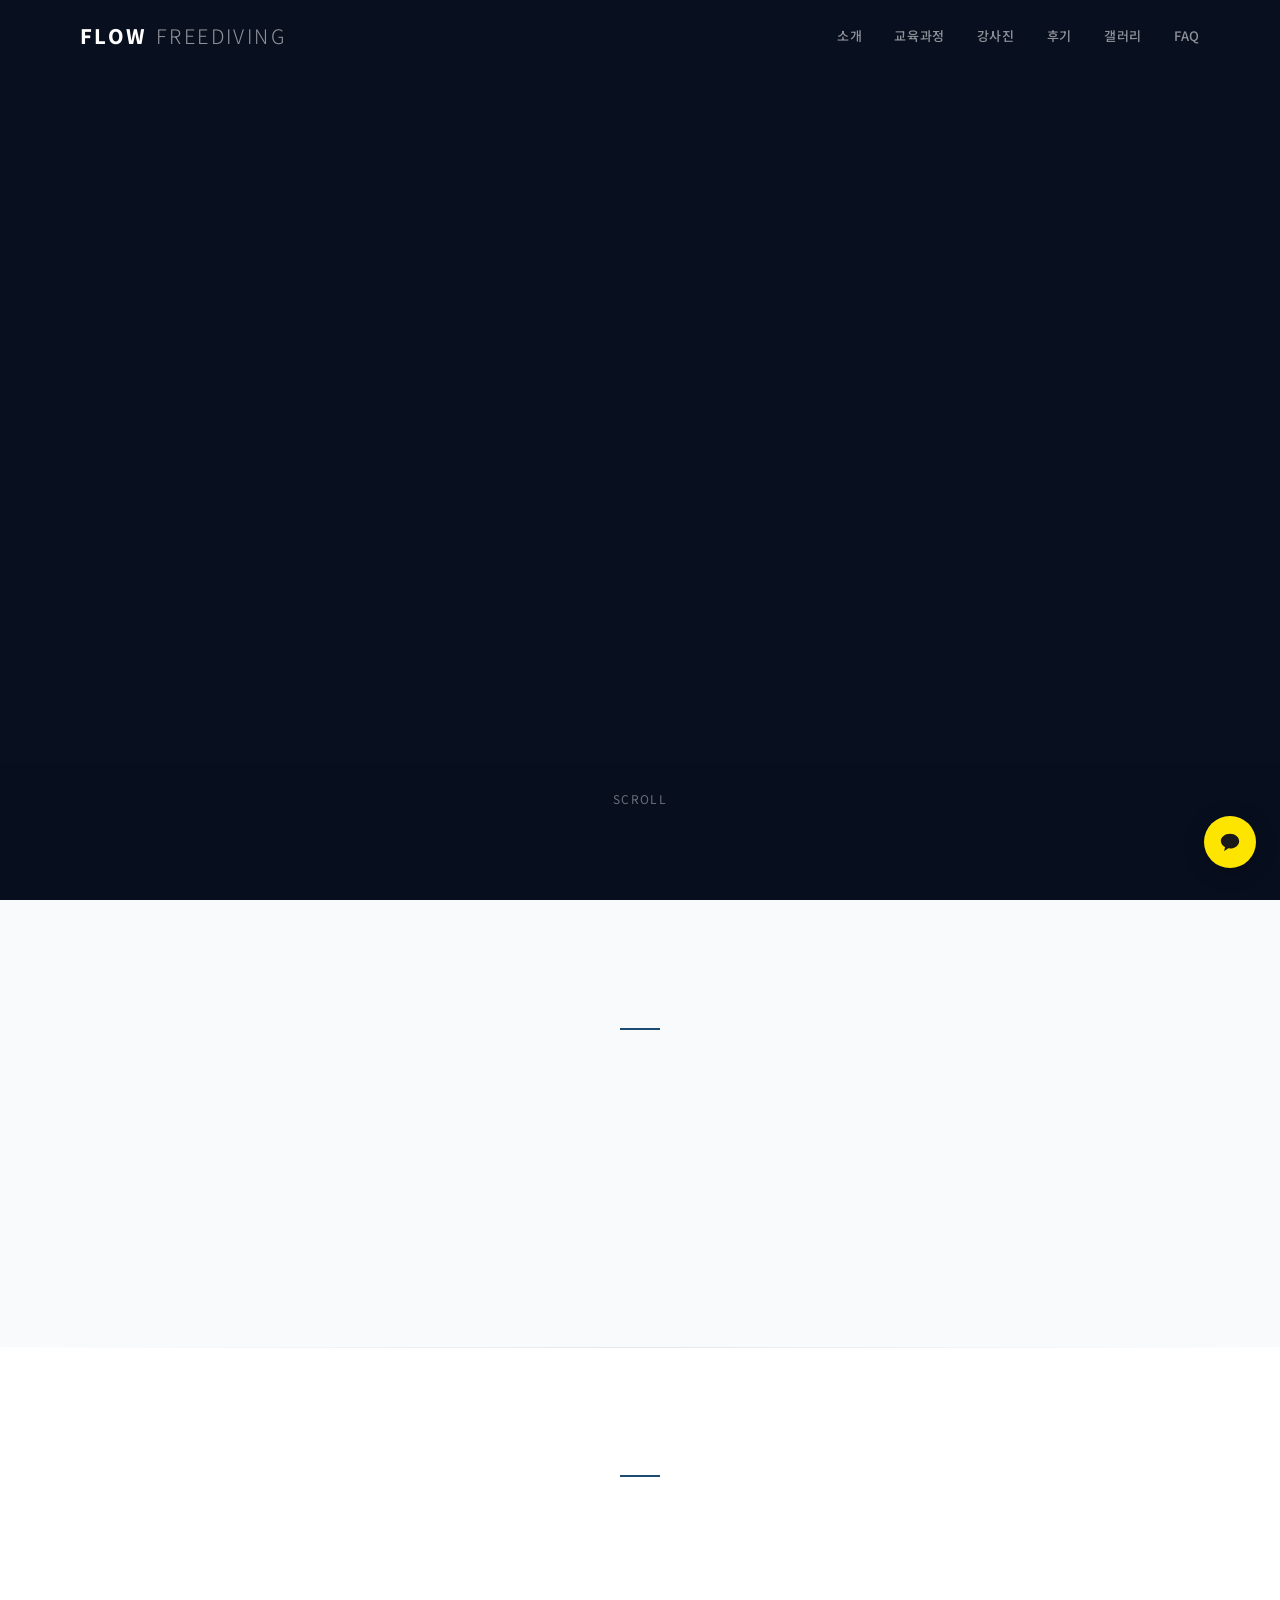
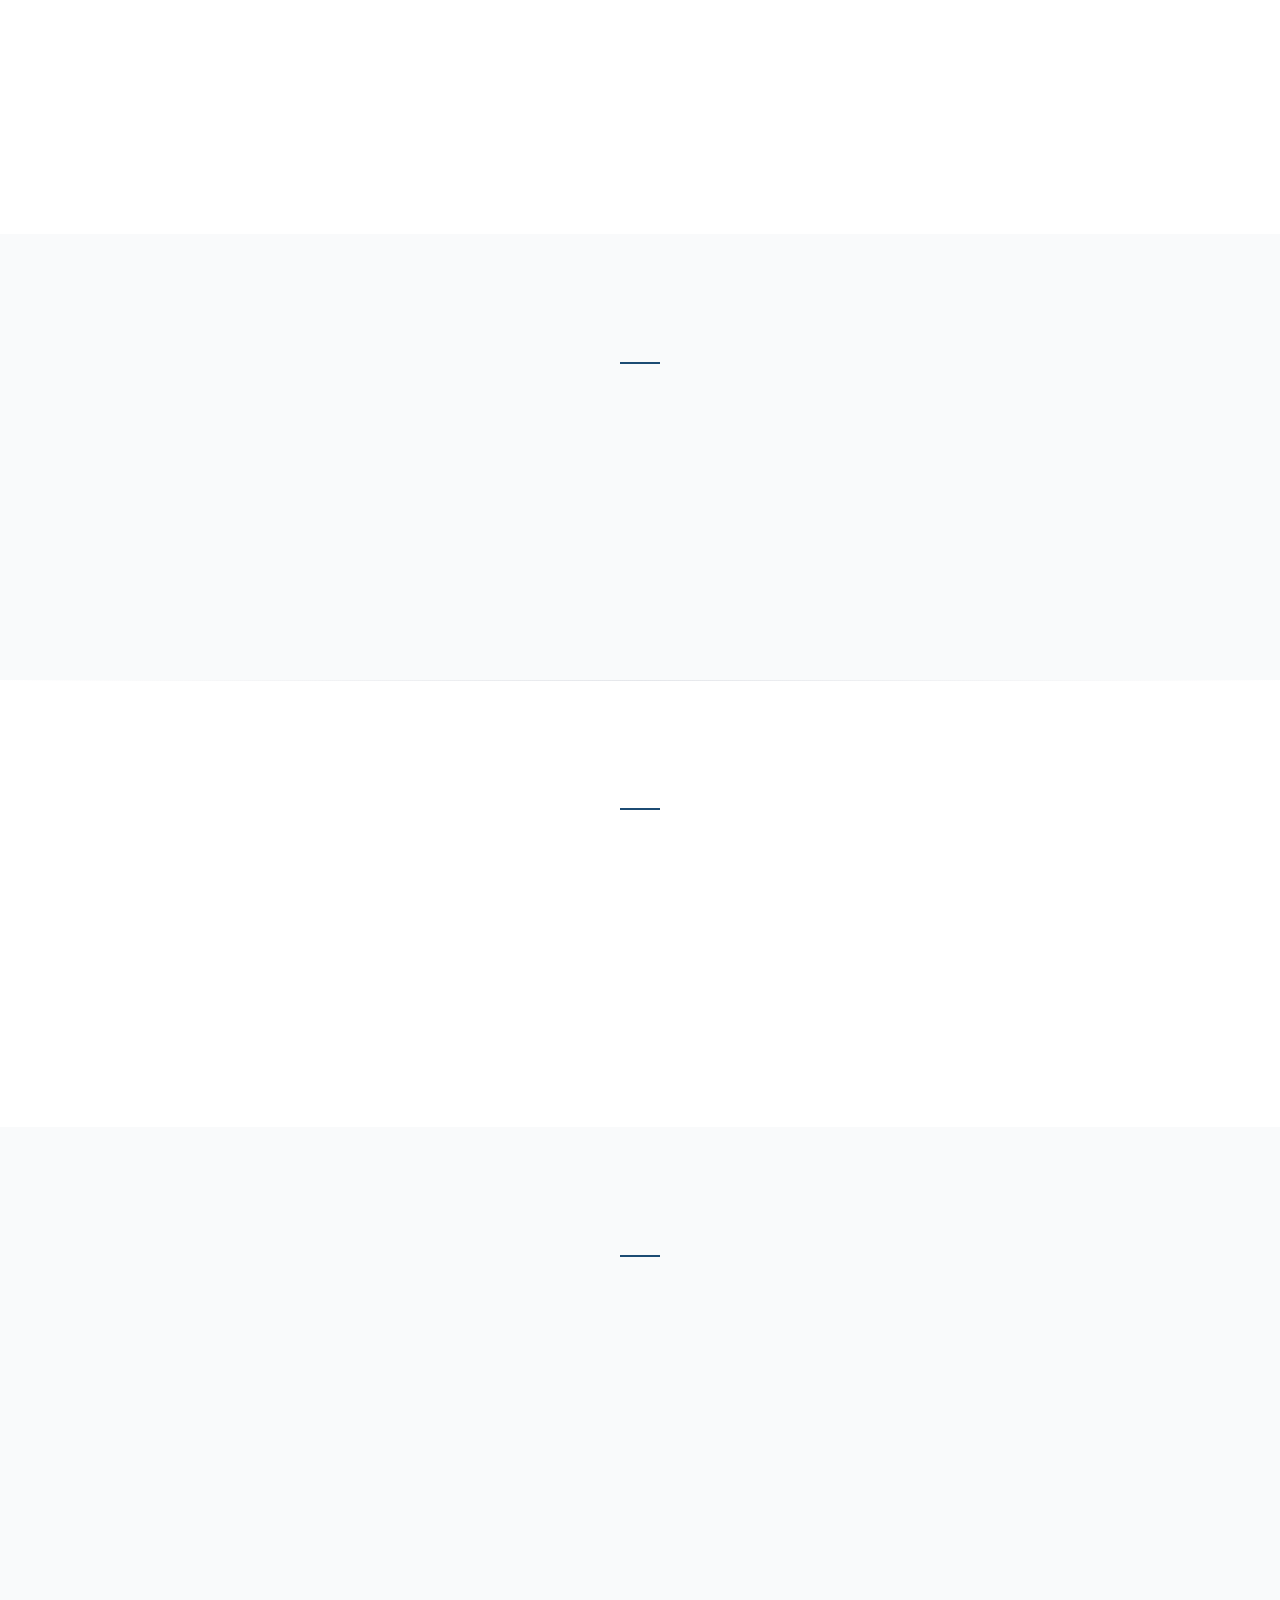
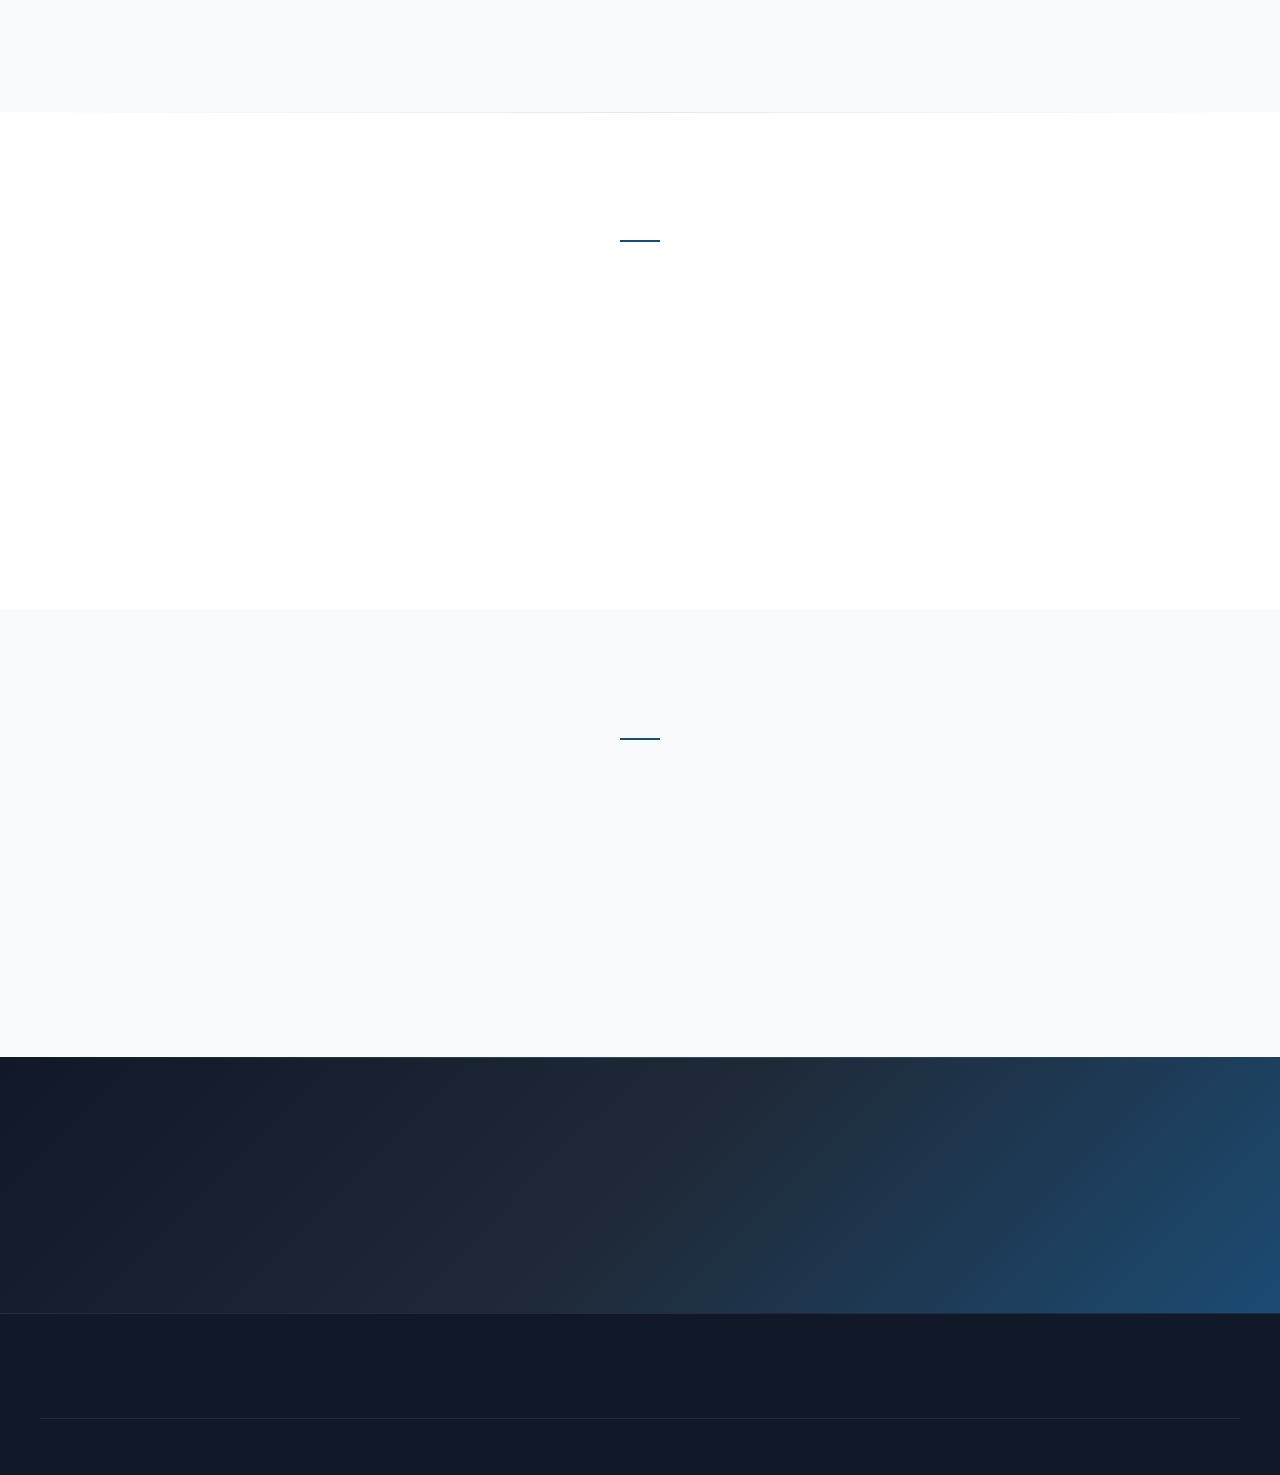
==== commit c127d72e: "update root pages and project status" ====
--- a/index.html
+++ b/index.html
@@ -34,15 +34,13 @@
       <a href="#hero" class="header__logo">FLOW <span>FREEDIVING</span></a>
 
       <nav class="header__nav" id="headerNav">
-        <a href="#about" class="header__link">About</a>
-        <a href="#program" class="header__link">Program</a>
-        <a href="#instructor" class="header__link">Instructor</a>
-        <a href="#review" class="header__link">Review</a>
-        <a href="gallery.html" class="header__link">Gallery</a>
+        <a href="#about" class="header__link">소개</a>
+        <a href="#program" class="header__link">교육과정</a>
+        <a href="#instructor" class="header__link">강사진</a>
+        <a href="#review" class="header__link">후기</a>
+        <a href="gallery.html" class="header__link">갤러리</a>
         <a href="#faq" class="header__link">FAQ</a>
       </nav>
-
-
 
       <button class="header__toggle" id="headerToggle" aria-label="메뉴 열기">
         <span></span>
@@ -55,11 +53,11 @@
   <!-- Mobile Drawer -->
   <div class="mobile-overlay" id="mobileOverlay"></div>
   <nav class="mobile-drawer" id="mobileDrawer">
-    <a href="#about" class="mobile-drawer__link">About</a>
-    <a href="#program" class="mobile-drawer__link">Program</a>
-    <a href="#instructor" class="mobile-drawer__link">Instructor</a>
-    <a href="#review" class="mobile-drawer__link">Review</a>
-    <a href="gallery.html" class="mobile-drawer__link">Gallery</a>
+    <a href="#about" class="mobile-drawer__link">소개</a>
+    <a href="#program" class="mobile-drawer__link">교육과정</a>
+    <a href="#instructor" class="mobile-drawer__link">강사진</a>
+    <a href="#review" class="mobile-drawer__link">후기</a>
+    <a href="gallery.html" class="mobile-drawer__link">갤러리</a>
     <a href="#faq" class="mobile-drawer__link">FAQ</a>
     <div class="mobile-drawer__cta">
       <a href="#" class="btn btn--kakao" data-link="kakao">
--- a/css/components.css
+++ b/css/components.css
@@ -207,6 +207,12 @@
   box-shadow: var(--shadow-lg);
 }
 
+.program-card__main {
+  display: flex;
+  flex-direction: column;
+  flex: 1;
+}
+
 .program-card__image {
   width: 100%;
   height: 220px;
@@ -321,6 +327,7 @@
   padding: var(--space-8);
   min-width: 0;
   flex-shrink: 0;
+  box-sizing: border-box;
 }
 
 .review-card__stars {
@@ -339,12 +346,18 @@
   position: relative;
   padding-left: var(--space-5);
   border-left: 2px solid var(--border-subtle);
+  white-space: normal;
+  overflow-wrap: break-word;
+  word-break: keep-all;
+  max-width: 100%;
+  box-sizing: border-box;
 }
 
 .review-card__author {
   display: flex;
   align-items: center;
   gap: var(--space-3);
+  min-width: 0;
 }
 
 .review-card__avatar {
@@ -361,15 +374,23 @@
   flex-shrink: 0;
 }
 
+.review-card__author > div {
+  min-width: 0;
+}
+
 .review-card__name {
   font-size: var(--fs-body-sm);
   font-weight: var(--fw-semibold);
   color: var(--text-primary);
+  overflow-wrap: break-word;
+  word-break: keep-all;
 }
 
 .review-card__course {
   font-size: var(--fs-small);
   color: var(--text-tertiary);
+  overflow-wrap: break-word;
+  word-break: keep-all;
 }
 
 /* ── Accordion (FAQ) ── */
@@ -796,19 +817,6 @@
   object-fit: cover;
 }
 
-.instructor-card__badge {
-  position: absolute;
-  bottom: var(--space-5);
-  left: var(--space-5);
-  background: var(--surface-glass);
-  backdrop-filter: blur(12px);
-  padding: 8px 18px;
-  border-radius: var(--radius-full);
-  font-size: var(--fs-caption);
-  font-weight: var(--fw-semibold);
-  color: var(--accent);
-  border: 1px solid var(--border-subtle);
-}
 
 .instructor-card__name {
   font-size: var(--fs-h2);
@@ -1395,12 +1403,6 @@
   color: var(--light-accent);
 }
 
-.instructor-section .instructor-card__badge {
-  background: rgba(255, 255, 255, 0.85);
-  backdrop-filter: blur(12px);
-  color: var(--light-accent);
-  border-color: var(--light-border);
-}
 
 .instructor-section .timeline::before {
   background: var(--light-border);
--- a/css/responsive.css
+++ b/css/responsive.css
@@ -99,14 +99,108 @@
     padding: var(--space-6);
   }
 
-  /* Programs */
+  /* Programs — Compressed Mobile Card Layout */
   .programs__grid {
     grid-template-columns: 1fr;
-    gap: var(--space-5);
+    gap: var(--space-4);
+  }
+
+  .program-card {
+    padding: 14px 14px 7px 14px;
+    border-radius: var(--radius-lg);
+  }
+
+  .program-card__main {
+    display: flex;
+    flex-direction: row;
+    align-items: flex-start;
+    gap: 14px;
+  }
+
+  .program-card__image-wrap {
+    width: 110px;
+    height: 110px;
+    flex-shrink: 0;
+    border-radius: 12px;
+    overflow: hidden;
+    position: relative;
   }
 
   .program-card__image {
-    height: 180px;
+    width: 100%;
+    height: 100%;
+    object-fit: cover;
+    border-radius: 12px;
+  }
+
+  .program-card__body {
+    padding: 0;
+    flex: 1;
+    min-width: 0;
+    display: flex;
+    flex-direction: column;
+    justify-content: flex-start;
+  }
+
+  .program-card__tags {
+    display: flex;
+    gap: 4px;
+    flex-wrap: wrap;
+    margin-bottom: 6px;
+  }
+
+  .program-card__tag {
+    padding: 3px 8px;
+    font-size: 11px;
+    font-weight: 500;
+    border-radius: 12px;
+    letter-spacing: normal;
+  }
+
+  .program-card__title {
+    font-size: 16px;
+    font-weight: 700;
+    margin-bottom: 4px;
+    line-height: 1.3;
+  }
+
+  .program-card__subtitle {
+    display: none;
+  }
+
+  .program-card__desc {
+    font-size: 12px;
+    line-height: 1.4;
+    margin-bottom: 0;
+    display: -webkit-box;
+    -webkit-line-clamp: 2;
+    -webkit-box-orient: vertical;
+    overflow: hidden;
+    word-break: keep-all;
+  }
+
+  .program-card__meta {
+    display: flex;
+    justify-content: space-between;
+    align-items: center;
+    margin-top: 6px;
+    padding-top: 2px;
+    border-top: 1px solid var(--light-border);
+  }
+
+  .program-card__price {
+    font-size: 16px;
+    font-weight: 700;
+    line-height: 1.2;
+  }
+
+  .program-card__detail {
+    font-size: 12.5px;
+    font-weight: 500;
+    line-height: 1.2;
+    display: flex;
+    align-items: center;
+    gap: 4px;
   }
 
   /* Instructor */
@@ -128,7 +222,10 @@
 
   /* Review slider — 1 card visible */
   .review-card {
-    min-width: calc(100vw - 80px);
+    width: 100%;
+    min-width: 100%;
+    max-width: 100%;
+    box-sizing: border-box;
   }
 
   /* CTA */
@@ -228,8 +325,9 @@
     font-size: clamp(1.5rem, 7vw, 2rem);
   }
 
-  .program-card__image {
-    height: 160px;
+  .program-card__image-wrap {
+    width: 100px;
+    height: 100px;
   }
 
   .gallery__grid {
@@ -243,6 +341,10 @@
   .gallery-tab {
     padding: 6px 16px;
     font-size: var(--fs-small);
+  }
+
+  .review-card {
+    padding: var(--space-6) var(--space-5);
   }
 
   .reviews-nav__btn {
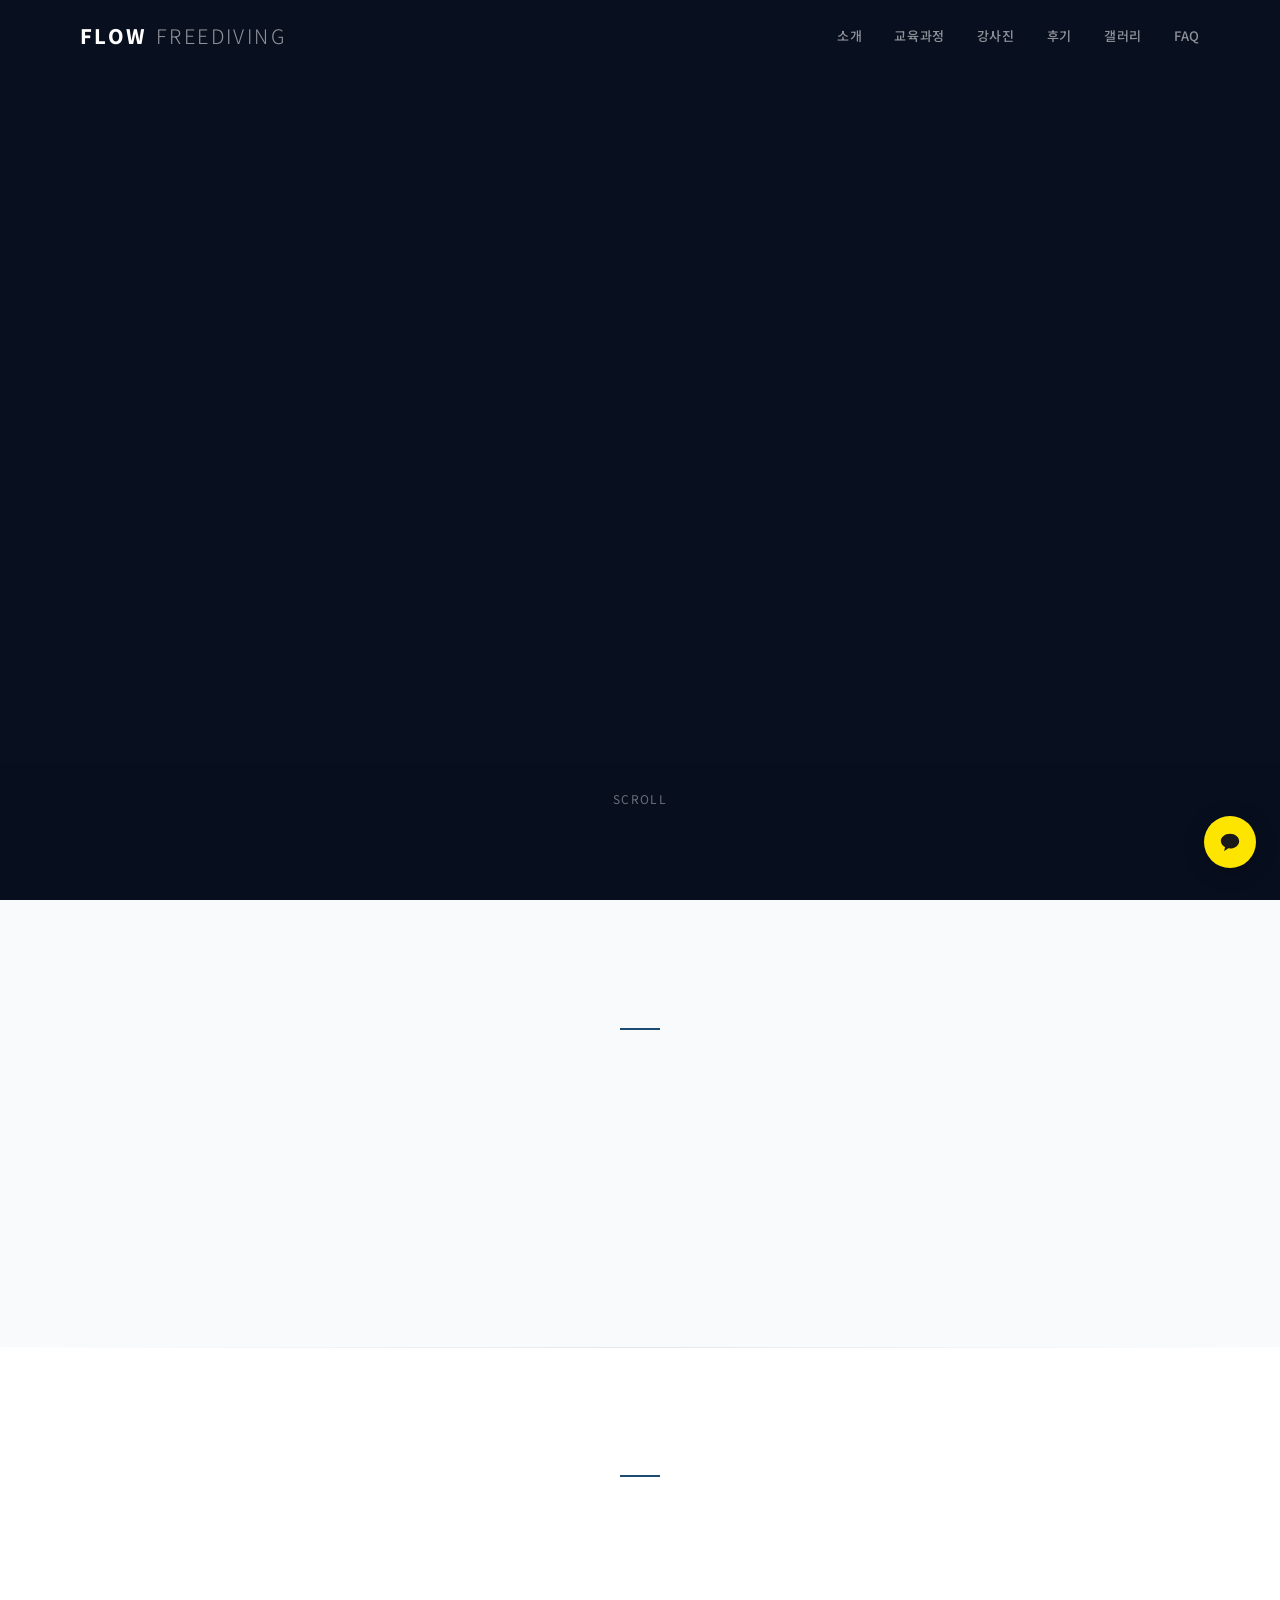
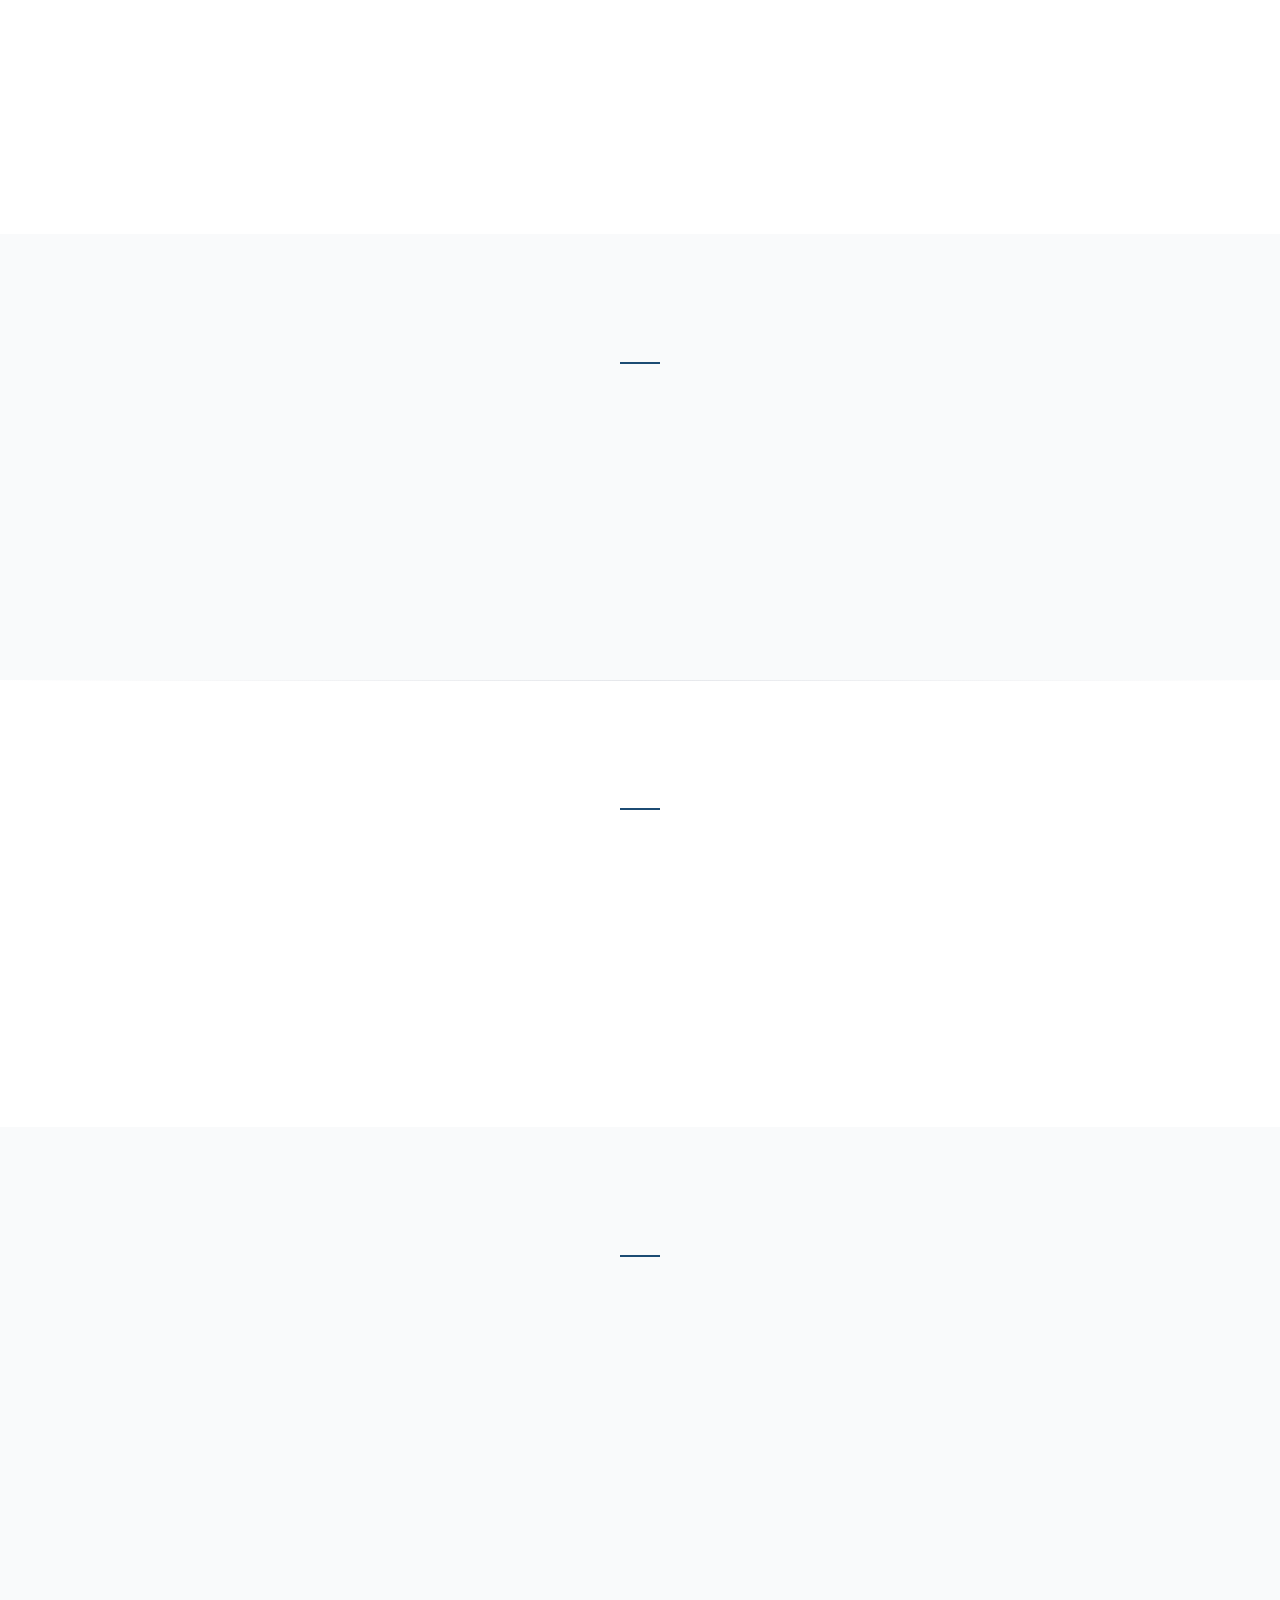
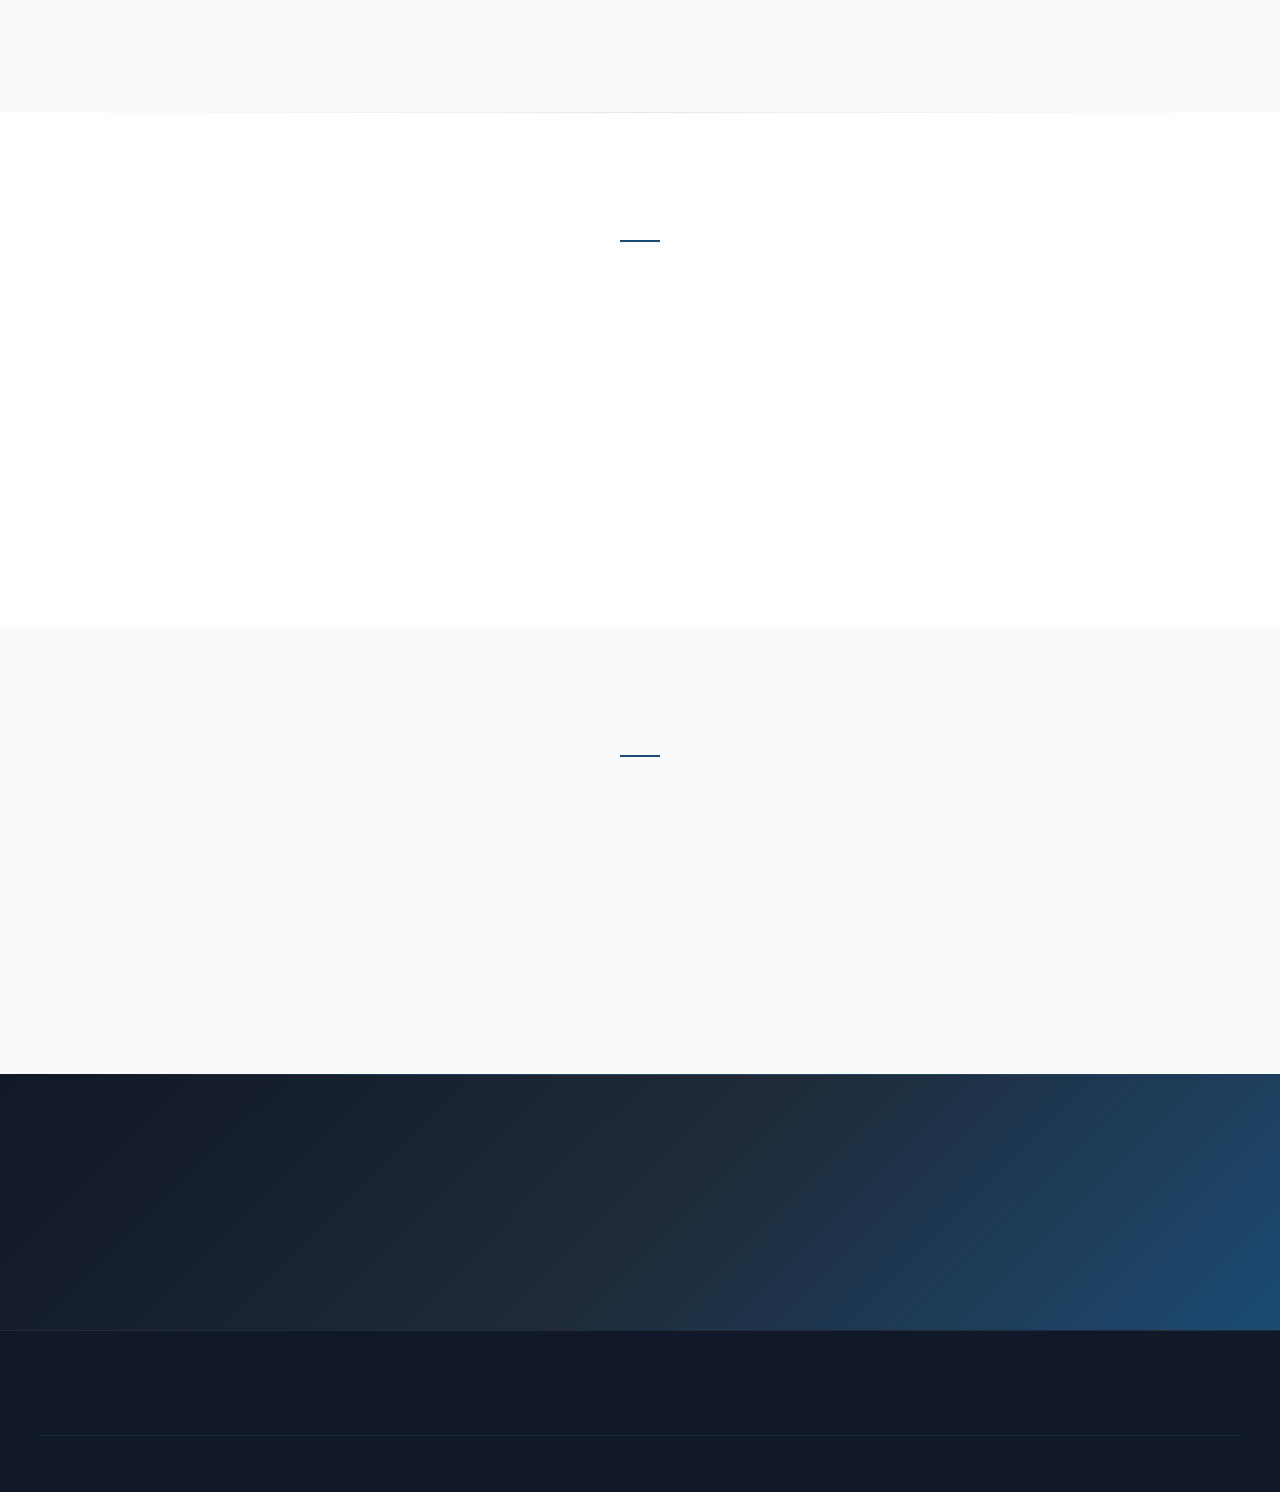
==== commit d9080eae: "feat: 관리자 뒤로가기/메뉴명 변경, 모바일 탑버튼 및 갤러리 페이지네이션 분리 개선" ====
--- a/index.html
+++ b/index.html
@@ -189,16 +189,12 @@
           <p class="section-subtitle fade-up">FLOW와 함께한 순간들</p>
         </div>
 
-        <!-- 사진 그리드 시작 전 우측 상단 전체보기 링크 -->
-        <div class="gallery-header-action fade-up" id="galleryMoreWrap" style="display: flex; justify-content: flex-end; margin-bottom: 20px; position: relative; z-index: 10;">
-          <a href="gallery.html" class="gallery-more-link" id="btnGalleryMore" onclick="window.location.href='gallery.html';" style="display: inline-flex; align-items: center; gap: 4px; font-size: 14px; font-weight: 600; text-decoration: none; cursor: pointer; padding: 4px 0;">
-            <span>전체보기</span>
-            <span class="gallery-more-arrow" style="font-size: 15px; display: inline-block; transition: transform 0.2s ease;">→</span>
-          </a>
-        </div>
-
         <div class="gallery__grid stagger" id="galleryGrid">
           <!-- Rendered by JS (최대 8개 대표 이미지 미리보기) -->
+        </div>
+
+        <div class="gallery-more-wrap fade-up" id="galleryMoreWrap" style="text-align: center; margin-top: 20px;">
+          <a href="gallery.html" class="btn btn--secondary gallery-more-btn" id="btnGalleryMore">더보기</a>
         </div>
       </div>
     </section>
@@ -242,6 +238,7 @@
 
   <!-- ═══════ LIGHTBOX ═══════ -->
   <div class="lightbox" id="lightbox">
+    <div class="lightbox__counter" id="lightboxCounter">1 / 1</div>
     <button class="lightbox__close" aria-label="닫기">
       <svg viewBox="0 0 24 24" fill="none" stroke="currentColor" stroke-width="2" stroke-linecap="round" stroke-linejoin="round" width="24" height="24"><line x1="18" y1="6" x2="6" y2="18"/><line x1="6" y1="6" x2="18" y2="18"/></svg>
     </button>
--- a/css/components.css
+++ b/css/components.css
@@ -668,6 +668,127 @@
 .lightbox__prev { left: var(--space-6); }
 .lightbox__next { right: var(--space-6); }
 
+/* ── Lightbox Counter ── */
+.lightbox__counter {
+  position: absolute;
+  top: var(--space-6);
+  left: var(--space-6);
+  color: rgba(255, 255, 255, 0.9);
+  font-size: 14px;
+  font-weight: 500;
+  background: rgba(0, 0, 0, 0.45);
+  padding: 6px 14px;
+  border-radius: var(--radius-full);
+  letter-spacing: 0.5px;
+  user-select: none;
+  backdrop-filter: blur(6px);
+  -webkit-backdrop-filter: blur(6px);
+  border: 1px solid rgba(255, 255, 255, 0.15);
+  z-index: 10;
+}
+
+/* ── Gallery More Button (Main Page CTA) ── */
+.gallery-more-wrap {
+  display: flex;
+  justify-content: center;
+  margin-top: 20px;
+}
+
+.gallery-more-btn {
+  padding: 12px 36px;
+  font-size: 14px;
+  font-weight: 600;
+  border-radius: var(--radius-full);
+  background: #ffffff;
+  border: 1px solid var(--light-border, #e2e8f0);
+  color: var(--light-text-primary, #0f172a);
+  cursor: pointer;
+  transition: all 0.2s ease;
+  box-shadow: 0 2px 8px rgba(0, 0, 0, 0.04);
+  text-decoration: none;
+  display: inline-flex;
+  align-items: center;
+  justify-content: center;
+}
+
+.gallery-more-btn:hover {
+  background: #0f172a;
+  color: #ffffff;
+  border-color: #0f172a;
+  transform: translateY(-1px);
+  box-shadow: 0 4px 12px rgba(15, 23, 42, 0.15);
+}
+
+/* ── Gallery Pagination ── */
+.gallery-pagination {
+  display: flex;
+  justify-content: center;
+  align-items: center;
+  gap: 6px;
+  flex-wrap: wrap;
+}
+
+.gallery-pagination--top {
+  margin-top: -12px;
+  margin-bottom: 24px;
+}
+
+.gallery-pagination--bottom {
+  margin-top: 18px;
+}
+
+.pagination__num,
+.pagination__btn {
+  display: inline-flex;
+  align-items: center;
+  justify-content: center;
+  min-width: 38px;
+  height: 38px;
+  padding: 0 10px;
+  font-size: 14px;
+  font-weight: 500;
+  border-radius: var(--radius-full);
+  background: #ffffff;
+  border: 1px solid var(--light-border, #e2e8f0);
+  color: var(--light-text-primary, #0f172a);
+  cursor: pointer;
+  transition: all 0.2s ease;
+  user-select: none;
+}
+
+.pagination__dots {
+  display: inline-flex;
+  align-items: center;
+  justify-content: center;
+  min-width: 24px;
+  height: 38px;
+  color: #94a3b8;
+  font-size: 14px;
+  user-select: none;
+}
+
+.pagination__num:hover,
+.pagination__btn:not(.is-disabled):hover {
+  background: #f1f5f9;
+  border-color: #cbd5e1;
+  color: #0f172a;
+}
+
+.pagination__num.is-active {
+  background: #0f172a;
+  color: #ffffff;
+  border-color: #0f172a;
+  font-weight: 700;
+}
+
+.pagination__btn.is-disabled {
+  opacity: 0.35;
+  cursor: not-allowed;
+  background: #f8fafc;
+  border-color: var(--light-border, #e2e8f0);
+  color: #94a3b8;
+}
+
 /* ── Floating CTA ── */
 .floating-cta {
   position: fixed;
@@ -676,7 +797,6 @@
   z-index: var(--z-floating);
   display: flex;
   flex-direction: column;
-  gap: var(--space-3);
   align-items: center;
 }
 
@@ -697,32 +817,16 @@
 .floating-btn--kakao {
   background: var(--kakao-bg);
   color: var(--kakao-text);
+  z-index: 2;
 }
 
 .floating-btn--kakao:hover {
-  transform: scale(1.1);
+  transform: scale(1.08);
   box-shadow: 0 6px 24px rgba(254, 229, 0, 0.35);
 }
 
 .floating-btn--top {
-  background: var(--light-surface);
-  border: 1px solid var(--light-border);
-  color: var(--light-text-secondary);
-  opacity: 0;
-  visibility: hidden;
-  transform: translateY(10px);
-  transition: all var(--transition-base);
-}
-
-.floating-btn--top.is-visible {
-  opacity: 1;
-  visibility: visible;
-  transform: translateY(0);
-}
-
-.floating-btn--top:hover {
-  border-color: var(--light-accent);
-  color: var(--light-accent);
+  display: none !important;
 }
 
 .floating-btn svg {
--- a/css/responsive.css
+++ b/css/responsive.css
@@ -279,13 +279,48 @@
 
   /* Floating */
   .floating-cta {
-    bottom: var(--space-6);
+    bottom: calc(var(--space-5) + env(safe-area-inset-bottom, 0px));
     right: var(--space-4);
   }
 
   .floating-btn {
-    width: 48px;
-    height: 48px;
+    width: 46px;
+    height: 46px;
+  }
+
+  .floating-btn--top {
+    display: flex !important;
+    position: absolute;
+    bottom: calc(100% + 12px);
+    right: 1px;
+    width: 44px;
+    height: 44px;
+    background: rgba(10, 25, 47, 0.82);
+    backdrop-filter: blur(8px);
+    -webkit-backdrop-filter: blur(8px);
+    border: 1px solid rgba(255, 255, 255, 0.2);
+    color: rgba(255, 255, 255, 0.9);
+    box-shadow: 0 4px 14px rgba(0, 0, 0, 0.25);
+    opacity: 0;
+    visibility: hidden;
+    pointer-events: none;
+    transform: translateY(8px);
+    transition: opacity 0.3s ease, transform 0.3s ease, visibility 0.3s ease, background-color 0.2s ease, border-color 0.2s ease;
+    z-index: 1;
+  }
+
+  .floating-btn--top.is-visible {
+    opacity: 1;
+    visibility: visible;
+    pointer-events: auto;
+    transform: translateY(0);
+  }
+
+  .floating-btn--top:hover,
+  .floating-btn--top:active {
+    background: rgba(10, 25, 47, 0.95);
+    border-color: rgba(255, 255, 255, 0.4);
+    color: #ffffff;
   }
 
   .floating-btn__tooltip {
@@ -334,13 +369,61 @@
     gap: var(--space-2);
   }
 
+  .gallery-section .gallery-tabs,
   .gallery-tabs {
-    gap: var(--space-1);
-  }
-
+    justify-content: flex-start;
+    flex-wrap: nowrap;
+    overflow-x: auto;
+    -webkit-overflow-scrolling: touch;
+    padding: 4px var(--space-4) 12px;
+    margin-left: calc(-1 * var(--space-4));
+    margin-right: calc(-1 * var(--space-4));
+    scrollbar-width: none;
+  }
+  .gallery-section .gallery-tabs::-webkit-scrollbar,
+  .gallery-tabs::-webkit-scrollbar {
+    display: none;
+  }
+  .gallery-section .gallery-tab,
   .gallery-tab {
-    padding: 6px 16px;
-    font-size: var(--fs-small);
+    flex-shrink: 0;
+    white-space: nowrap;
+    padding: 7px 18px;
+    font-size: 13px;
+  }
+
+  .lightbox__counter {
+    top: var(--space-4);
+    left: var(--space-4);
+    font-size: 13px;
+    padding: 4px 11px;
+  }
+
+  .gallery-pagination {
+    gap: 4px;
+  }
+
+  .gallery-pagination--top {
+    margin-top: -4px;
+    margin-bottom: 20px;
+  }
+
+  .gallery-pagination--bottom {
+    margin-top: 24px;
+  }
+
+  .pagination__num,
+  .pagination__btn {
+    min-width: 34px;
+    height: 34px;
+    padding: 0 8px;
+    font-size: 13px;
+  }
+
+  .pagination__dots {
+    min-width: 18px;
+    height: 34px;
+    font-size: 13px;
   }
 
   .review-card {
